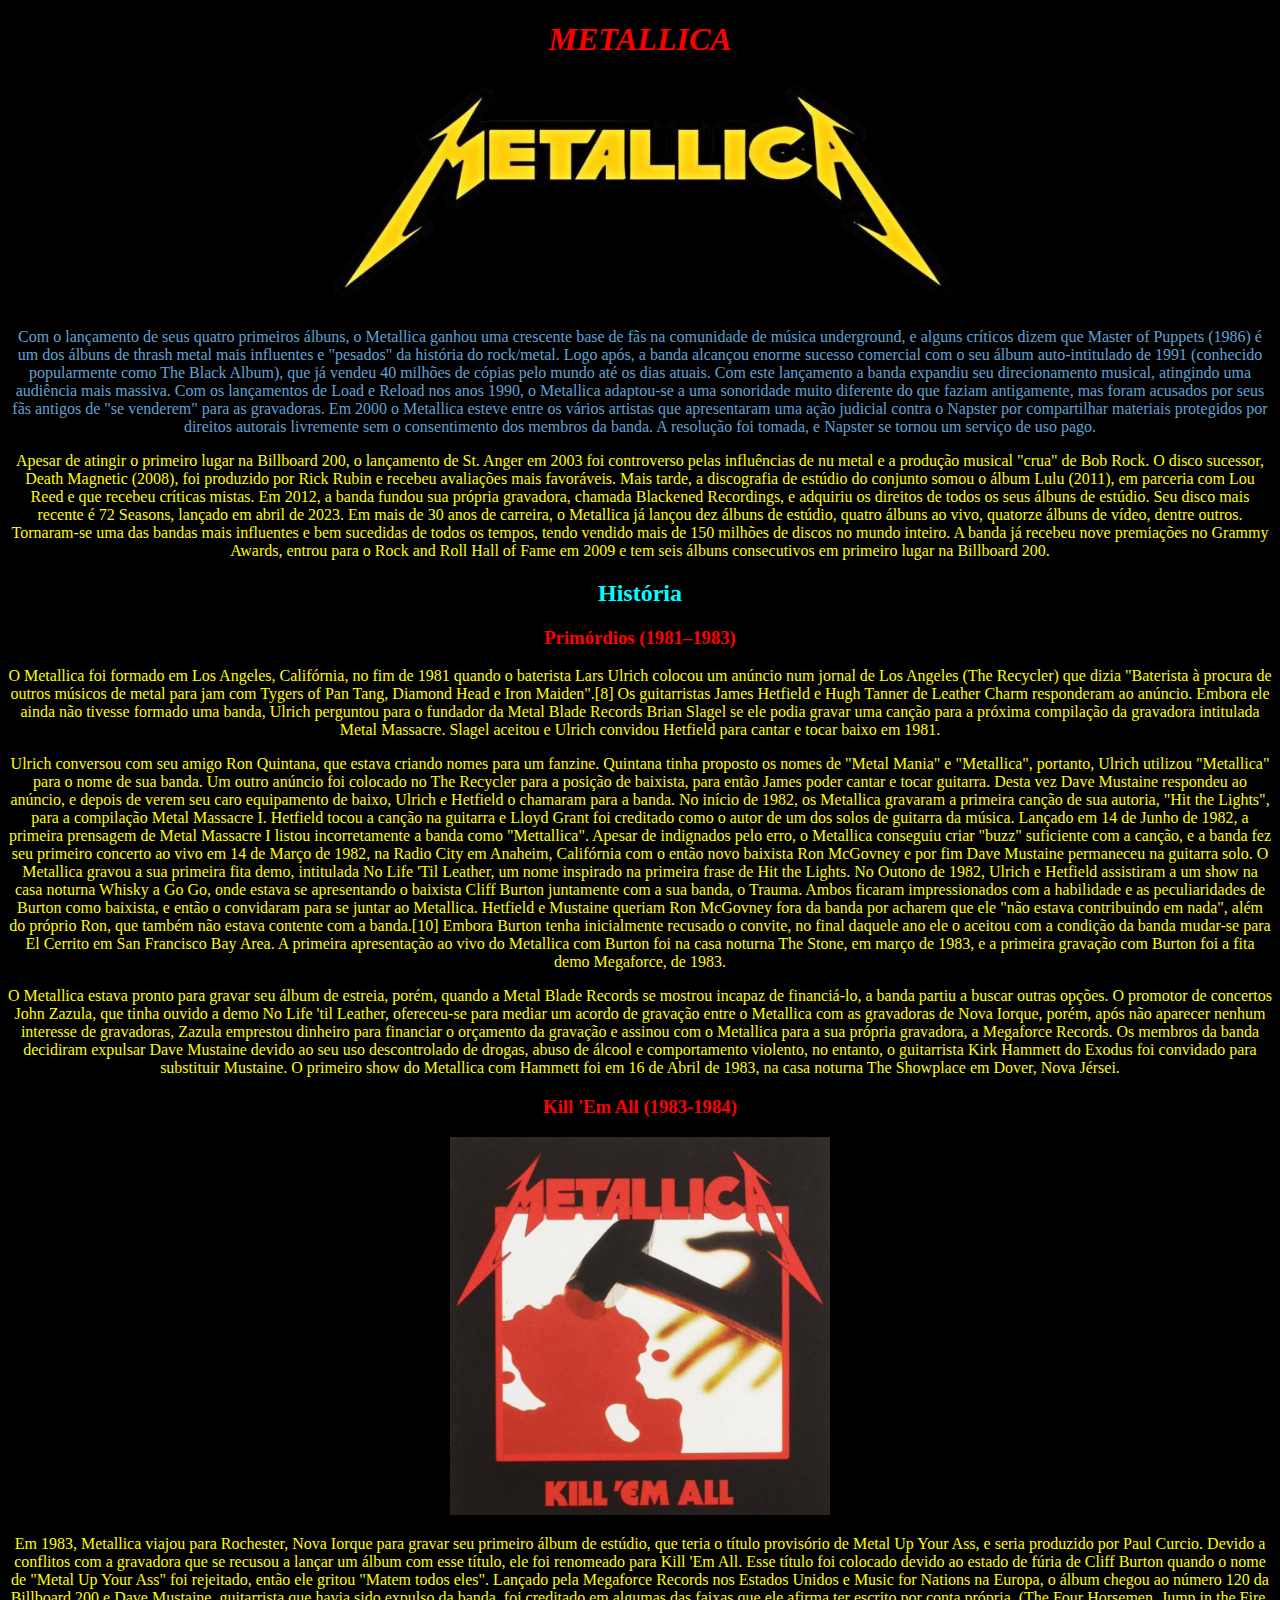
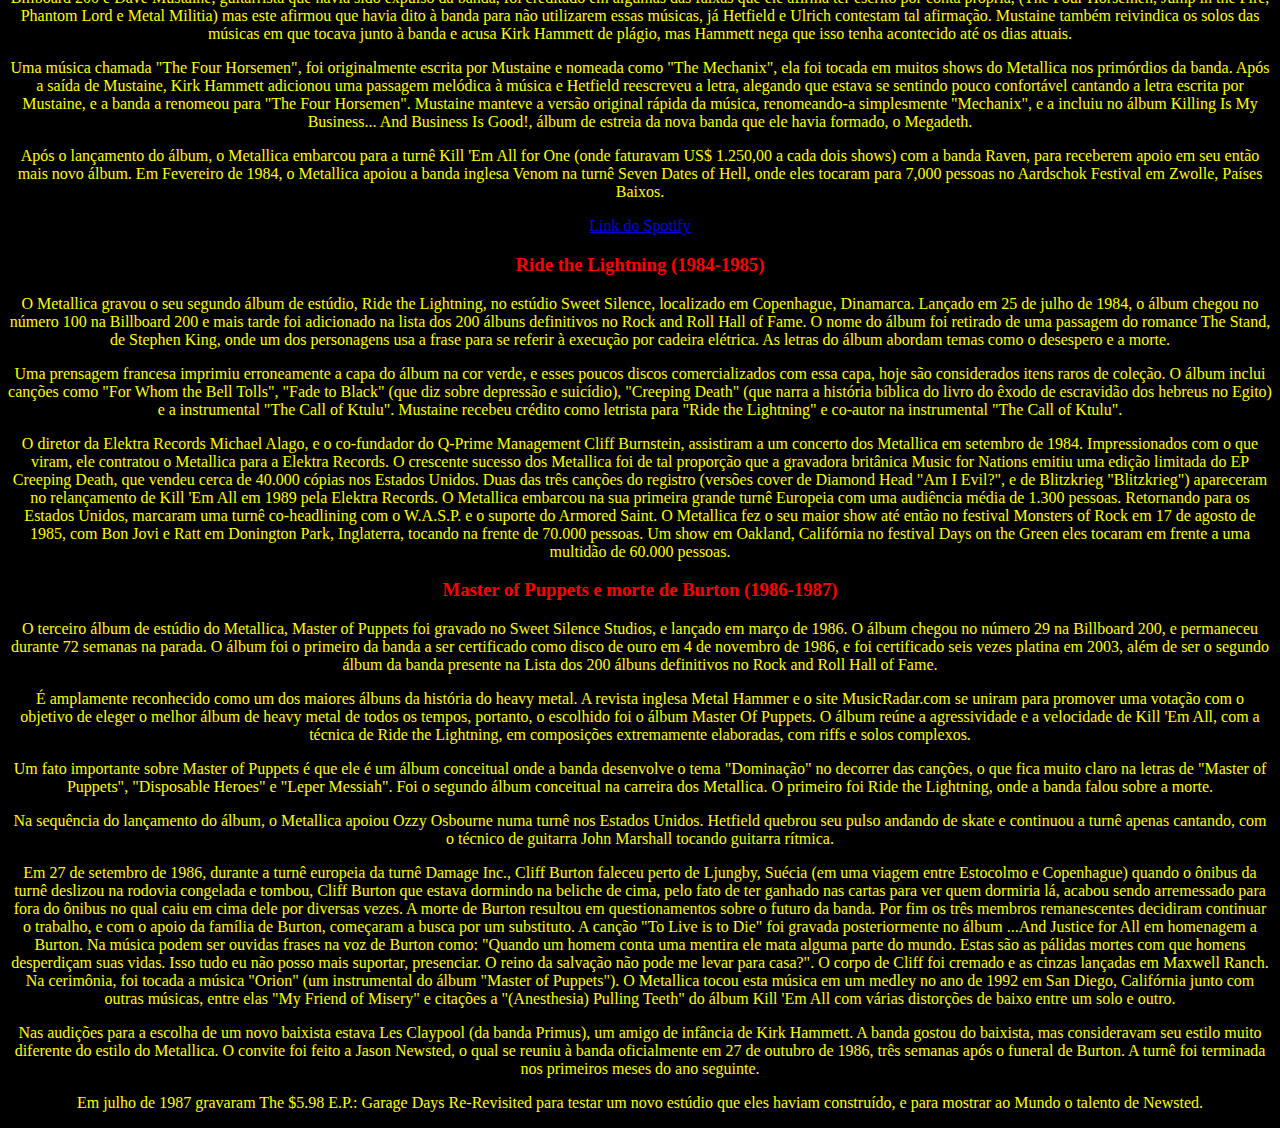
==== index.html @ a534d979 "." ====
<!DOCTYPE html>
<html lang="pt-br">
<head>
    <meta charset="UTF-8">
    <meta name="viewport" content="width=device-width, initial-scale=1.0">
    <title>Document</title>
    <link rel="stylesheet" href="style.css">
</head>
<body>
    <h1><strong>METALLICA</strong></h1>
    <img class="James" src="download.png">
    <p class="Kirk"> Com o lançamento de seus quatro primeiros álbuns, o Metallica ganhou uma crescente base de fãs na comunidade de música underground, e alguns críticos dizem que Master of Puppets (1986) é um dos álbuns de thrash metal mais influentes e "pesados" da história do rock/metal. Logo após, a banda alcançou enorme sucesso comercial com o seu álbum auto-intitulado de 1991 (conhecido popularmente como The Black Album), que já vendeu 40 milhões de cópias pelo mundo até os dias atuais. Com este lançamento a banda expandiu seu direcionamento musical, atingindo uma audiência mais massiva. Com os lançamentos de Load e Reload nos anos 1990, o Metallica adaptou-se a uma sonoridade muito diferente do que faziam antigamente, mas foram acusados por seus fãs antigos de "se venderem" para as gravadoras. Em 2000 o Metallica esteve entre os vários artistas que apresentaram uma ação judicial contra o Napster por compartilhar materiais protegidos por direitos autorais livremente sem o consentimento dos membros da banda. A resolução foi tomada, e Napster se tornou um serviço de uso pago.</p>
    <p> Apesar de atingir o primeiro lugar na Billboard 200, o lançamento de St. Anger em 2003 foi controverso pelas influências de nu metal e a produção musical "crua" de Bob Rock. O disco sucessor, Death Magnetic (2008), foi produzido por Rick Rubin e recebeu avaliações mais favoráveis. Mais tarde, a discografia de estúdio do conjunto somou o álbum Lulu (2011), em parceria com Lou Reed e que recebeu críticas mistas. Em 2012, a banda fundou sua própria gravadora, chamada Blackened Recordings, e adquiriu os direitos de todos os seus álbuns de estúdio. Seu disco mais recente é 72 Seasons, lançado em abril de 2023. Em mais de 30 anos de carreira, o Metallica já lançou dez álbuns de estúdio, quatro álbuns ao vivo, quatorze álbuns de vídeo, dentre outros. Tornaram-se uma das bandas mais influentes e bem sucedidas de todos os tempos, tendo vendido mais de 150 milhões de discos no mundo inteiro. A banda já recebeu nove premiações no Grammy Awards, entrou para o Rock and Roll Hall of Fame em 2009 e tem seis álbuns consecutivos em primeiro lugar na Billboard 200.</p>
    <h2>História</h2>
    <h3>Primórdios (1981–1983)</h3>
    <p> O Metallica foi formado em Los Angeles, Califórnia, no fim de 1981 quando o baterista Lars Ulrich colocou um anúncio num jornal de Los Angeles (The Recycler) que dizia "Baterista à procura de outros músicos de metal para jam com Tygers of Pan Tang, Diamond Head e Iron Maiden".[8] Os guitarristas James Hetfield e Hugh Tanner de Leather Charm responderam ao anúncio. Embora ele ainda não tivesse formado uma banda, Ulrich perguntou para o fundador da Metal Blade Records Brian Slagel se ele podia gravar uma canção para a próxima compilação da gravadora intitulada Metal Massacre. Slagel aceitou e Ulrich convidou Hetfield para cantar e tocar baixo em 1981.</p>
    <p> Ulrich conversou com seu amigo Ron Quintana, que estava criando nomes para um fanzine. Quintana tinha proposto os nomes de "Metal Mania" e "Metallica", portanto, Ulrich utilizou "Metallica" para o nome de sua banda. Um outro anúncio foi colocado no The Recycler para a posição de baixista, para então James poder cantar e tocar guitarra. Desta vez Dave Mustaine respondeu ao anúncio, e depois de verem seu caro equipamento de baixo, Ulrich e Hetfield o chamaram para a banda. No início de 1982, os Metallica gravaram a primeira canção de sua autoria, "Hit the Lights", para a compilação Metal Massacre I. Hetfield tocou a canção na guitarra e Lloyd Grant foi creditado como o autor de um dos solos de guitarra da música. Lançado em 14 de Junho de 1982, a primeira prensagem de Metal Massacre I listou incorretamente a banda como "Mettallica". Apesar de indignados pelo erro, o Metallica conseguiu criar "buzz" suficiente com a canção, e a banda fez seu primeiro concerto ao vivo em 14 de Março de 1982, na Radio City em Anaheim, Califórnia com o então novo baixista Ron McGovney e por fim Dave Mustaine permaneceu na guitarra solo. O Metallica gravou a sua primeira fita demo, intitulada No Life 'Til Leather, um nome inspirado na primeira frase de Hit the Lights. No Outono de 1982, Ulrich e Hetfield assistiram a um show na casa noturna Whisky a Go Go, onde estava se apresentando o baixista Cliff Burton juntamente com a sua banda, o Trauma. Ambos ficaram impressionados com a habilidade e as peculiaridades de Burton como baixista, e então o convidaram para se juntar ao Metallica. Hetfield e Mustaine queriam Ron McGovney fora da banda por acharem que ele "não estava contribuindo em nada", além do próprio Ron, que também não estava contente com a banda.[10] Embora Burton tenha inicialmente recusado o convite, no final daquele ano ele o aceitou com a condição da banda mudar-se para El Cerrito em San Francisco Bay Area. A primeira apresentação ao vivo do Metallica com Burton foi na casa noturna The Stone, em março de 1983, e a primeira gravação com Burton foi a fita demo Megaforce, de 1983.</p>
    <p> O Metallica estava pronto para gravar seu álbum de estreia, porém, quando a Metal Blade Records se mostrou incapaz de financiá-lo, a banda partiu a buscar outras opções. O promotor de concertos John Zazula, que tinha ouvido a demo No Life 'til Leather, ofereceu-se para mediar um acordo de gravação entre o Metallica com as gravadoras de Nova Iorque, porém, após não aparecer nenhum interesse de gravadoras, Zazula emprestou dinheiro para financiar o orçamento da gravação e assinou com o Metallica para a sua própria gravadora, a Megaforce Records. Os membros da banda decidiram expulsar Dave Mustaine devido ao seu uso descontrolado de drogas, abuso de álcool e comportamento violento, no entanto, o guitarrista Kirk Hammett do Exodus foi convidado para substituir Mustaine. O primeiro show do Metallica com Hammett foi em 16 de Abril de 1983, na casa noturna The Showplace em Dover, Nova Jérsei.</p>
    <h3>Kill 'Em All (1983-1984)</h3>
    <img class="Kill" src="KillEmAll.png">
    <p> Em 1983, Metallica viajou para Rochester, Nova Iorque para gravar seu primeiro álbum de estúdio, que teria o título provisório de Metal Up Your Ass, e seria produzido por Paul Curcio. Devido a conflitos com a gravadora que se recusou a lançar um álbum com esse título, ele foi renomeado para Kill 'Em All. Esse título foi colocado devido ao estado de fúria de Cliff Burton quando o nome de "Metal Up Your Ass" foi rejeitado, então ele gritou "Matem todos eles". Lançado pela Megaforce Records nos Estados Unidos e Music for Nations na Europa, o álbum chegou ao número 120 da Billboard 200 e Dave Mustaine, guitarrista que havia sido expulso da banda, foi creditado em algumas das faixas que ele afirma ter escrito por conta própria, (The Four Horsemen, Jump in the Fire, Phantom Lord e Metal Militia) mas este afirmou que havia dito à banda para não utilizarem essas músicas, já Hetfield e Ulrich contestam tal afirmação. Mustaine também reivindica os solos das músicas em que tocava junto à banda e acusa Kirk Hammett de plágio, mas Hammett nega que isso tenha acontecido até os dias atuais.</p>
    <p> Uma música chamada "The Four Horsemen", foi originalmente escrita por Mustaine e nomeada como "The Mechanix", ela foi tocada em muitos shows do Metallica nos primórdios da banda. Após a saída de Mustaine, Kirk Hammett adicionou uma passagem melódica à música e Hetfield reescreveu a letra, alegando que estava se sentindo pouco confortável cantando a letra escrita por Mustaine, e a banda a renomeou para "The Four Horsemen". Mustaine manteve a versão original rápida da música, renomeando-a simplesmente "Mechanix", e a incluiu no álbum Killing Is My Business... And Business Is Good!, álbum de estreia da nova banda que ele havia formado, o Megadeth.</p>
    <p> Após o lançamento do álbum, o Metallica embarcou para a turnê Kill 'Em All for One (onde faturavam US$ 1.250,00 a cada dois shows) com a banda Raven, para receberem apoio em seu então mais novo álbum. Em Fevereiro de 1984, o Metallica apoiou a banda inglesa Venom na turnê Seven Dates of Hell, onde eles tocaram para 7,000 pessoas no Aardschok Festival em Zwolle, Países Baixos.</p>
    <a href="https://open.spotify.com/intl-pt/album/1aGapZGHBovnmhwqVNI6JZ"> Link do Spotify</a>
    <h3>Ride the Lightning (1984-1985)</h3>
    <p> O Metallica gravou o seu segundo álbum de estúdio, Ride the Lightning, no estúdio Sweet Silence, localizado em Copenhague, Dinamarca. Lançado em 25 de julho de 1984, o álbum chegou no número 100 na Billboard 200 e mais tarde foi adicionado na lista dos 200 álbuns definitivos no Rock and Roll Hall of Fame. O nome do álbum foi retirado de uma passagem do romance The Stand, de Stephen King, onde um dos personagens usa a frase para se referir à execução por cadeira elétrica. As letras do álbum abordam temas como o desespero e a morte.</p>
    <p> Uma prensagem francesa imprimiu erroneamente a capa do álbum na cor verde, e esses poucos discos comercializados com essa capa, hoje são considerados itens raros de coleção. O álbum inclui canções como "For Whom the Bell Tolls", "Fade to Black" (que diz sobre depressão e suicídio), "Creeping Death" (que narra a história bíblica do livro do êxodo de escravidão dos hebreus no Egito) e a instrumental "The Call of Ktulu". Mustaine recebeu crédito como letrista para "Ride the Lightning" e co-autor na instrumental "The Call of Ktulu".</p>
    <p> O diretor da Elektra Records Michael Alago, e o co-fundador do Q-Prime Management Cliff Burnstein, assistiram a um concerto dos Metallica em setembro de 1984. Impressionados com o que viram, ele contratou o Metallica para a Elektra Records. O crescente sucesso dos Metallica foi de tal proporção que a gravadora britânica Music for Nations emitiu uma edição limitada do EP Creeping Death, que vendeu cerca de 40.000 cópias nos Estados Unidos. Duas das três canções do registro (versões cover de Diamond Head "Am I Evil?", e de Blitzkrieg "Blitzkrieg") apareceram no relançamento de Kill 'Em All em 1989 pela Elektra Records. O Metallica embarcou na sua primeira grande turnê Europeia com uma audiência média de 1.300 pessoas. Retornando para os Estados Unidos, marcaram uma turnê co-headlining com o W.A.S.P. e o suporte do Armored Saint. O Metallica fez o seu maior show até então no festival Monsters of Rock em 17 de agosto de 1985, com Bon Jovi e Ratt em Donington Park, Inglaterra, tocando na frente de 70.000 pessoas. Um show em Oakland, Califórnia no festival Days on the Green eles tocaram em frente a uma multidão de 60.000 pessoas.</p>
    <h3>Master of Puppets e morte de Burton (1986-1987)</h3>
    <p> O terceiro álbum de estúdio do Metallica, Master of Puppets foi gravado no Sweet Silence Studios, e lançado em março de 1986. O álbum chegou no número 29 na Billboard 200, e permaneceu durante 72 semanas na parada. O álbum foi o primeiro da banda a ser certificado como disco de ouro em 4 de novembro de 1986, e foi certificado seis vezes platina em 2003, além de ser o segundo álbum da banda presente na Lista dos 200 álbuns definitivos no Rock and Roll Hall of Fame.</p>
    <p> É amplamente reconhecido como um dos maiores álbuns da história do heavy metal. A revista inglesa Metal Hammer e o site MusicRadar.com se uniram para promover uma votação com o objetivo de eleger o melhor álbum de heavy metal de todos os tempos, portanto, o escolhido foi o álbum Master Of Puppets. O álbum reúne a agressividade e a velocidade de Kill 'Em All, com a técnica de Ride the Lightning, em composições extremamente elaboradas, com riffs e solos complexos.</p>
    <p> Um fato importante sobre Master of Puppets é que ele é um álbum conceitual onde a banda desenvolve o tema "Dominação" no decorrer das canções, o que fica muito claro na letras de "Master of Puppets", "Disposable Heroes" e "Leper Messiah". Foi o segundo álbum conceitual na carreira dos Metallica. O primeiro foi Ride the Lightning, onde a banda falou sobre a morte.</p>
    <p> Na sequência do lançamento do álbum, o Metallica apoiou Ozzy Osbourne numa turnê nos Estados Unidos. Hetfield quebrou seu pulso andando de skate e continuou a turnê apenas cantando, com o técnico de guitarra John Marshall tocando guitarra rítmica.</p>
    <p> Em 27 de setembro de 1986, durante a turnê europeia da turnê Damage Inc., Cliff Burton faleceu perto de Ljungby, Suécia (em uma viagem entre Estocolmo e Copenhague) quando o ônibus da turnê deslizou na rodovia congelada e tombou, Cliff Burton que estava dormindo na beliche de cima, pelo fato de ter ganhado nas cartas para ver quem dormiria lá, acabou sendo arremessado para fora do ônibus no qual caiu em cima dele por diversas vezes. A morte de Burton resultou em questionamentos sobre o futuro da banda. Por fim os três membros remanescentes decidiram continuar o trabalho, e com o apoio da família de Burton, começaram a busca por um substituto. A canção "To Live is to Die" foi gravada posteriormente no álbum ...And Justice for All em homenagem a Burton. Na música podem ser ouvidas frases na voz de Burton como: "Quando um homem conta uma mentira ele mata alguma parte do mundo. Estas são as pálidas mortes com que homens desperdiçam suas vidas. Isso tudo eu não posso mais suportar, presenciar. O reino da salvação não pode me levar para casa?". O corpo de Cliff foi cremado e as cinzas lançadas em Maxwell Ranch. Na cerimônia, foi tocada a música "Orion" (um instrumental do álbum "Master of Puppets"). O Metallica tocou esta música em um medley no ano de 1992 em San Diego, Califórnia junto com outras músicas, entre elas "My Friend of Misery" e citações a "(Anesthesia) Pulling Teeth" do álbum Kill 'Em All com várias distorções de baixo entre um solo e outro.</p>
    <p> Nas audições para a escolha de um novo baixista estava Les Claypool (da banda Primus), um amigo de infância de Kirk Hammett. A banda gostou do baixista, mas consideravam seu estilo muito diferente do estilo do Metallica. O convite foi feito a Jason Newsted, o qual se reuniu à banda oficialmente em 27 de outubro de 1986, três semanas após o funeral de Burton. A turnê foi terminada nos primeiros meses do ano seguinte.</p>
    <p> Em julho de 1987 gravaram The $5.98 E.P.: Garage Days Re-Revisited para testar um novo estúdio que eles haviam construído, e para mostrar ao Mundo o talento de Newsted.</p>
    </body>
---- style.css ----
body {
    background-color: rgb(0, 0, 0);
    text-align: center;
}

p {
    color:rgb(255, 251, 8)
}

h1 {
    color:red;
    font-style: italic;
}
.James {
    width: 50%;
}
.Kirk {
    color:rgb(97, 162, 211)
}
h3 {
    color:red;
}
h2 {
    color:aqua
}
.Kill {
    width: 30%;
    text-align: center;
}
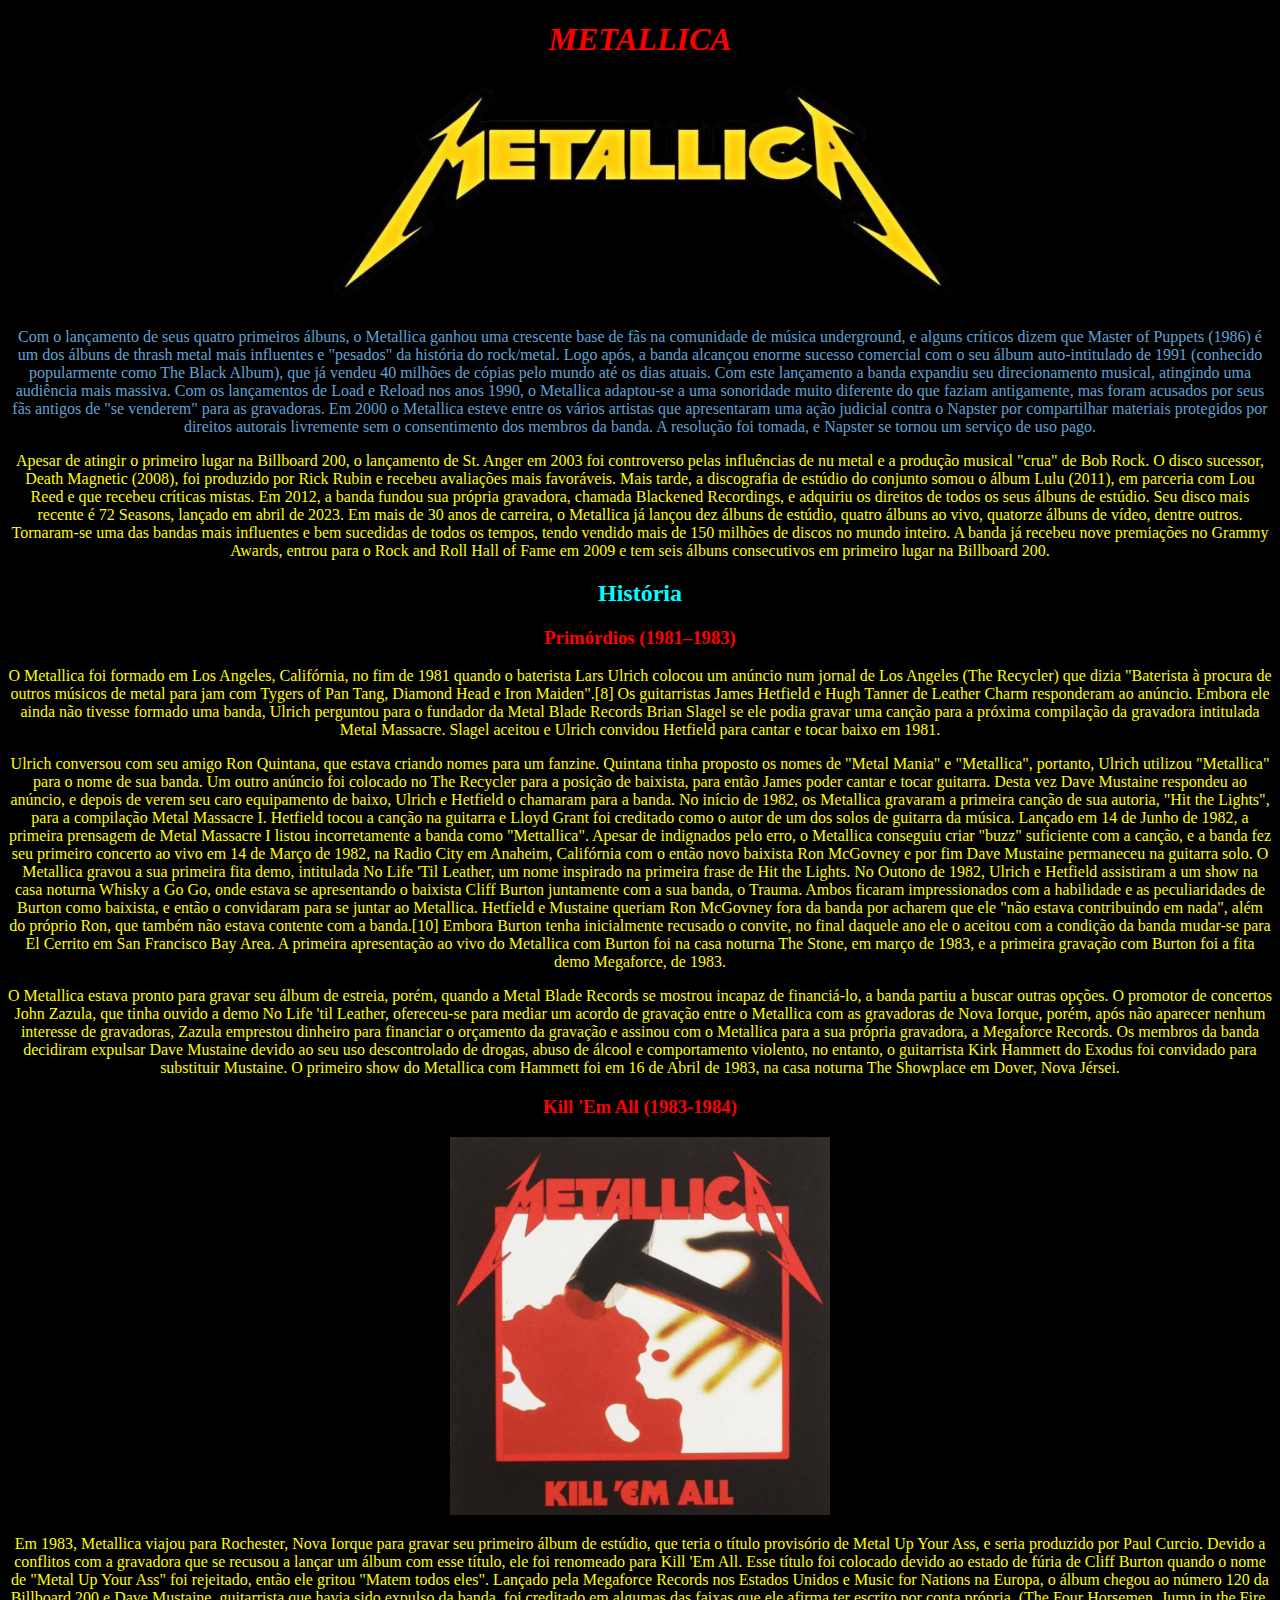
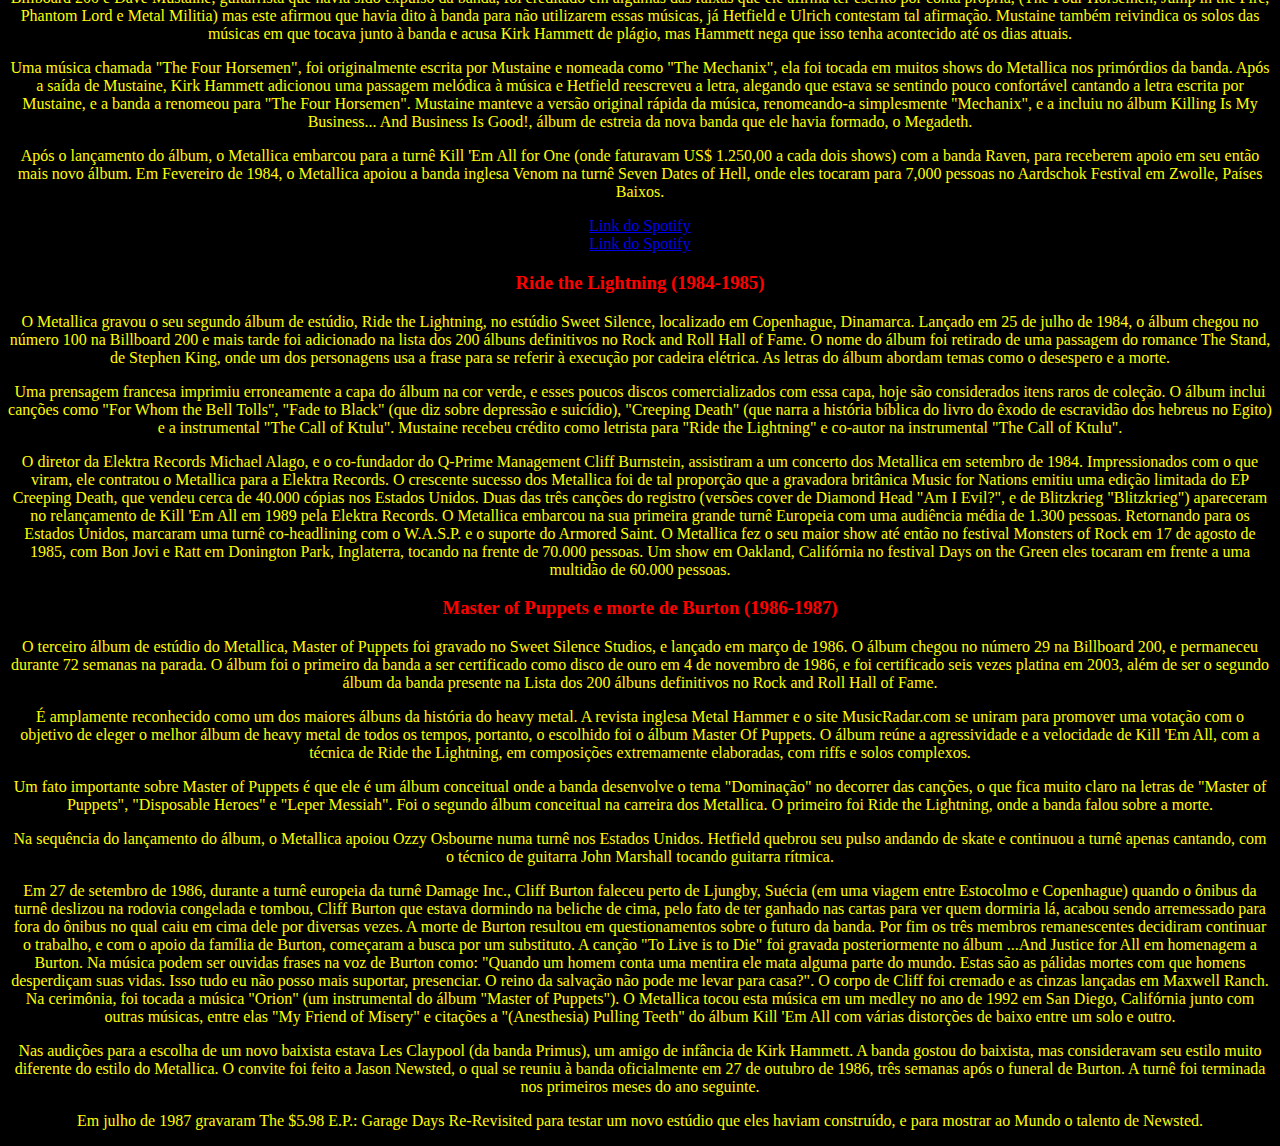
==== commit 9d28f5d6: "." ====
--- a/index.html
+++ b/index.html
@@ -21,6 +21,9 @@
     <p> Em 1983, Metallica viajou para Rochester, Nova Iorque para gravar seu primeiro álbum de estúdio, que teria o título provisório de Metal Up Your Ass, e seria produzido por Paul Curcio. Devido a conflitos com a gravadora que se recusou a lançar um álbum com esse título, ele foi renomeado para Kill 'Em All. Esse título foi colocado devido ao estado de fúria de Cliff Burton quando o nome de "Metal Up Your Ass" foi rejeitado, então ele gritou "Matem todos eles". Lançado pela Megaforce Records nos Estados Unidos e Music for Nations na Europa, o álbum chegou ao número 120 da Billboard 200 e Dave Mustaine, guitarrista que havia sido expulso da banda, foi creditado em algumas das faixas que ele afirma ter escrito por conta própria, (The Four Horsemen, Jump in the Fire, Phantom Lord e Metal Militia) mas este afirmou que havia dito à banda para não utilizarem essas músicas, já Hetfield e Ulrich contestam tal afirmação. Mustaine também reivindica os solos das músicas em que tocava junto à banda e acusa Kirk Hammett de plágio, mas Hammett nega que isso tenha acontecido até os dias atuais.</p>
     <p> Uma música chamada "The Four Horsemen", foi originalmente escrita por Mustaine e nomeada como "The Mechanix", ela foi tocada em muitos shows do Metallica nos primórdios da banda. Após a saída de Mustaine, Kirk Hammett adicionou uma passagem melódica à música e Hetfield reescreveu a letra, alegando que estava se sentindo pouco confortável cantando a letra escrita por Mustaine, e a banda a renomeou para "The Four Horsemen". Mustaine manteve a versão original rápida da música, renomeando-a simplesmente "Mechanix", e a incluiu no álbum Killing Is My Business... And Business Is Good!, álbum de estreia da nova banda que ele havia formado, o Megadeth.</p>
     <p> Após o lançamento do álbum, o Metallica embarcou para a turnê Kill 'Em All for One (onde faturavam US$ 1.250,00 a cada dois shows) com a banda Raven, para receberem apoio em seu então mais novo álbum. Em Fevereiro de 1984, o Metallica apoiou a banda inglesa Venom na turnê Seven Dates of Hell, onde eles tocaram para 7,000 pessoas no Aardschok Festival em Zwolle, Países Baixos.</p>
+    <header>
+        <a href="https://open.spotify.com/intl-pt/album/1aGapZGHBovnmhwqVNI6JZ"> Link do Spotify</a>
+    </header>
     <a href="https://open.spotify.com/intl-pt/album/1aGapZGHBovnmhwqVNI6JZ"> Link do Spotify</a>
     <h3>Ride the Lightning (1984-1985)</h3>
     <p> O Metallica gravou o seu segundo álbum de estúdio, Ride the Lightning, no estúdio Sweet Silence, localizado em Copenhague, Dinamarca. Lançado em 25 de julho de 1984, o álbum chegou no número 100 na Billboard 200 e mais tarde foi adicionado na lista dos 200 álbuns definitivos no Rock and Roll Hall of Fame. O nome do álbum foi retirado de uma passagem do romance The Stand, de Stephen King, onde um dos personagens usa a frase para se referir à execução por cadeira elétrica. As letras do álbum abordam temas como o desespero e a morte.</p>
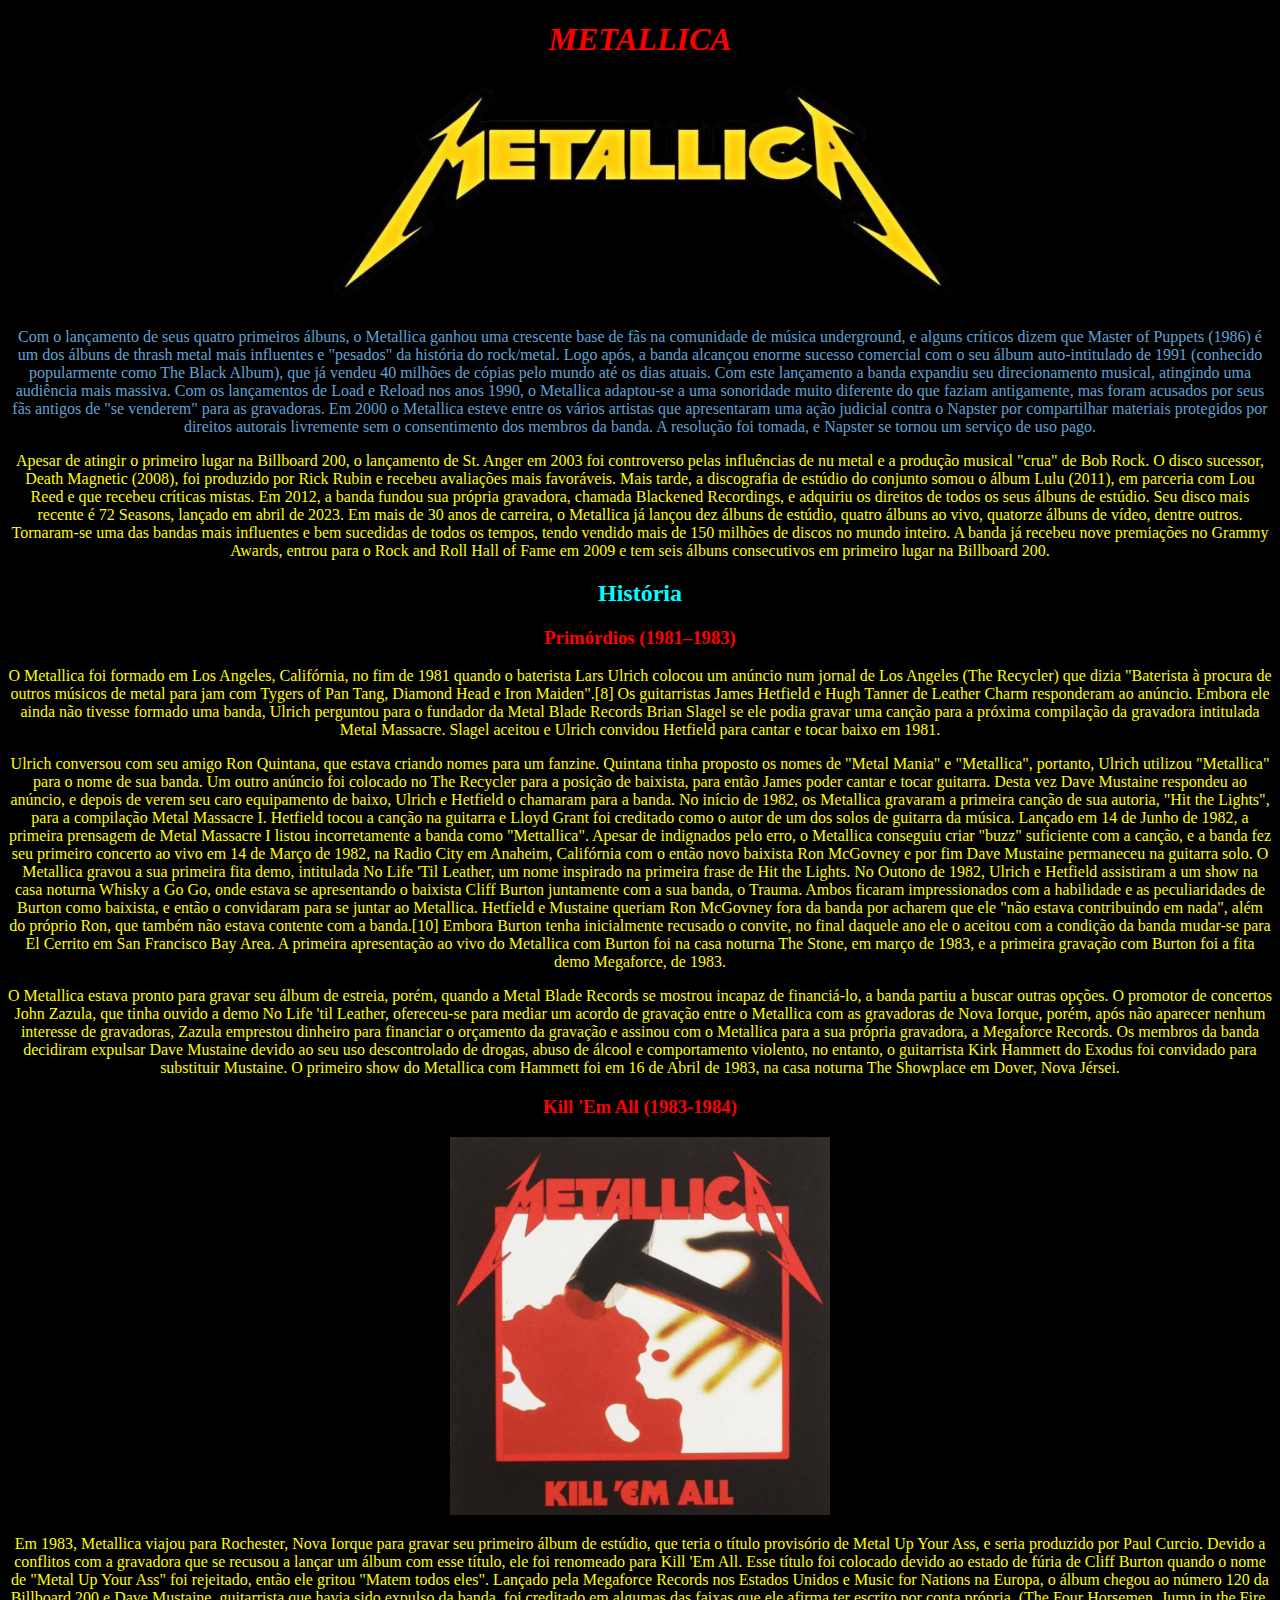
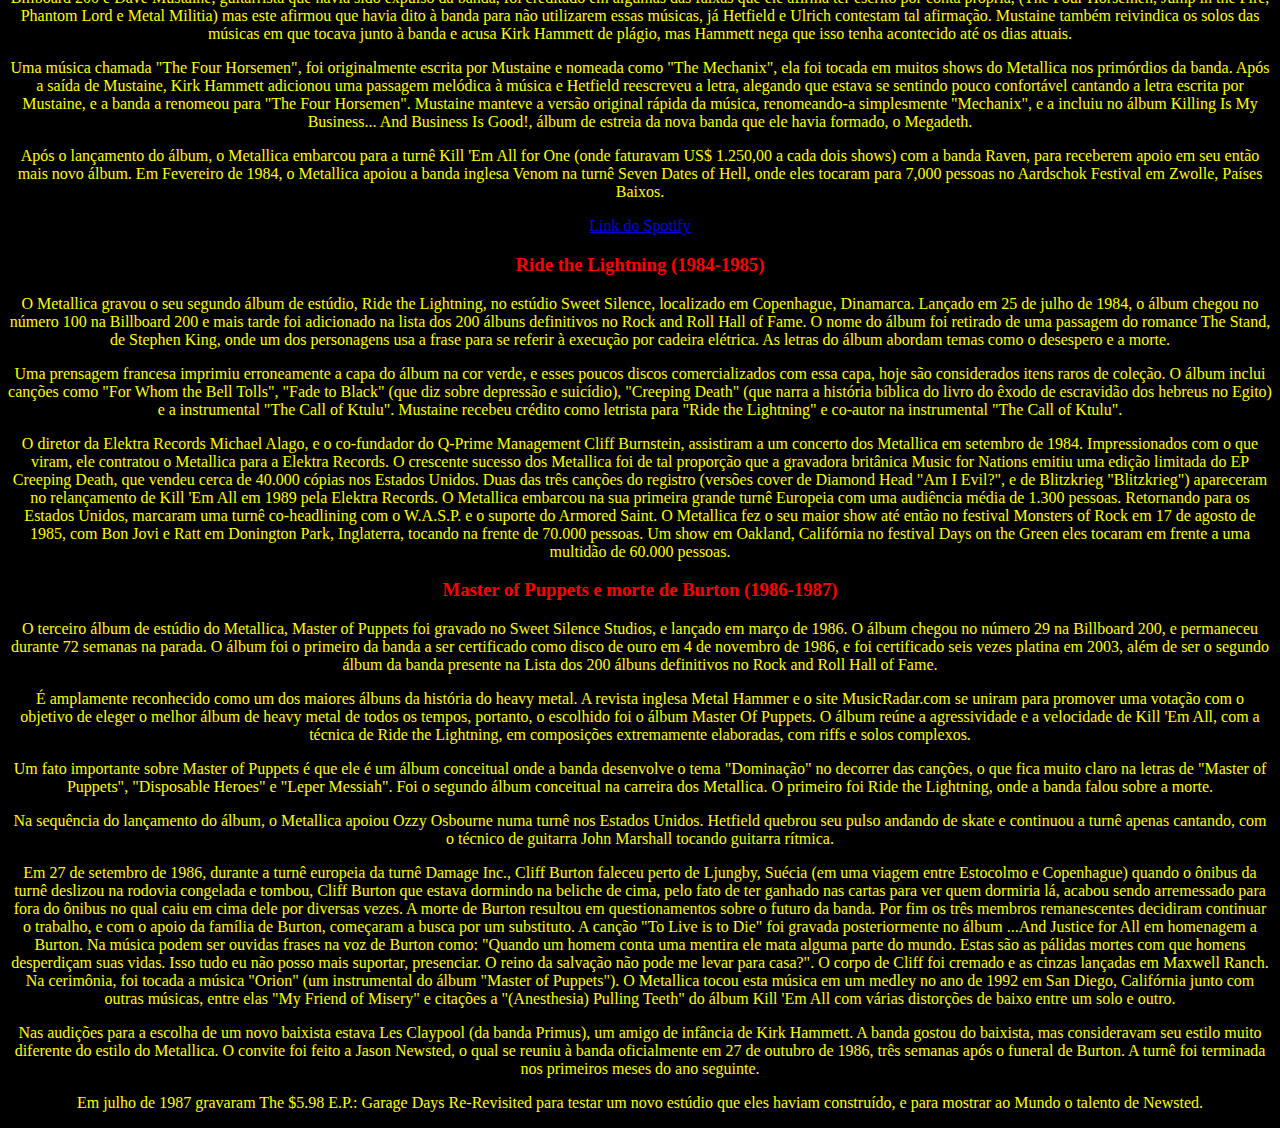
==== commit a1fb8d23: "." ====
--- a/index.html
+++ b/index.html
@@ -24,7 +24,6 @@
     <header>
         <a href="https://open.spotify.com/intl-pt/album/1aGapZGHBovnmhwqVNI6JZ"> Link do Spotify</a>
     </header>
-    <a href="https://open.spotify.com/intl-pt/album/1aGapZGHBovnmhwqVNI6JZ"> Link do Spotify</a>
     <h3>Ride the Lightning (1984-1985)</h3>
     <p> O Metallica gravou o seu segundo álbum de estúdio, Ride the Lightning, no estúdio Sweet Silence, localizado em Copenhague, Dinamarca. Lançado em 25 de julho de 1984, o álbum chegou no número 100 na Billboard 200 e mais tarde foi adicionado na lista dos 200 álbuns definitivos no Rock and Roll Hall of Fame. O nome do álbum foi retirado de uma passagem do romance The Stand, de Stephen King, onde um dos personagens usa a frase para se referir à execução por cadeira elétrica. As letras do álbum abordam temas como o desespero e a morte.</p>
     <p> Uma prensagem francesa imprimiu erroneamente a capa do álbum na cor verde, e esses poucos discos comercializados com essa capa, hoje são considerados itens raros de coleção. O álbum inclui canções como "For Whom the Bell Tolls", "Fade to Black" (que diz sobre depressão e suicídio), "Creeping Death" (que narra a história bíblica do livro do êxodo de escravidão dos hebreus no Egito) e a instrumental "The Call of Ktulu". Mustaine recebeu crédito como letrista para "Ride the Lightning" e co-autor na instrumental "The Call of Ktulu".</p>
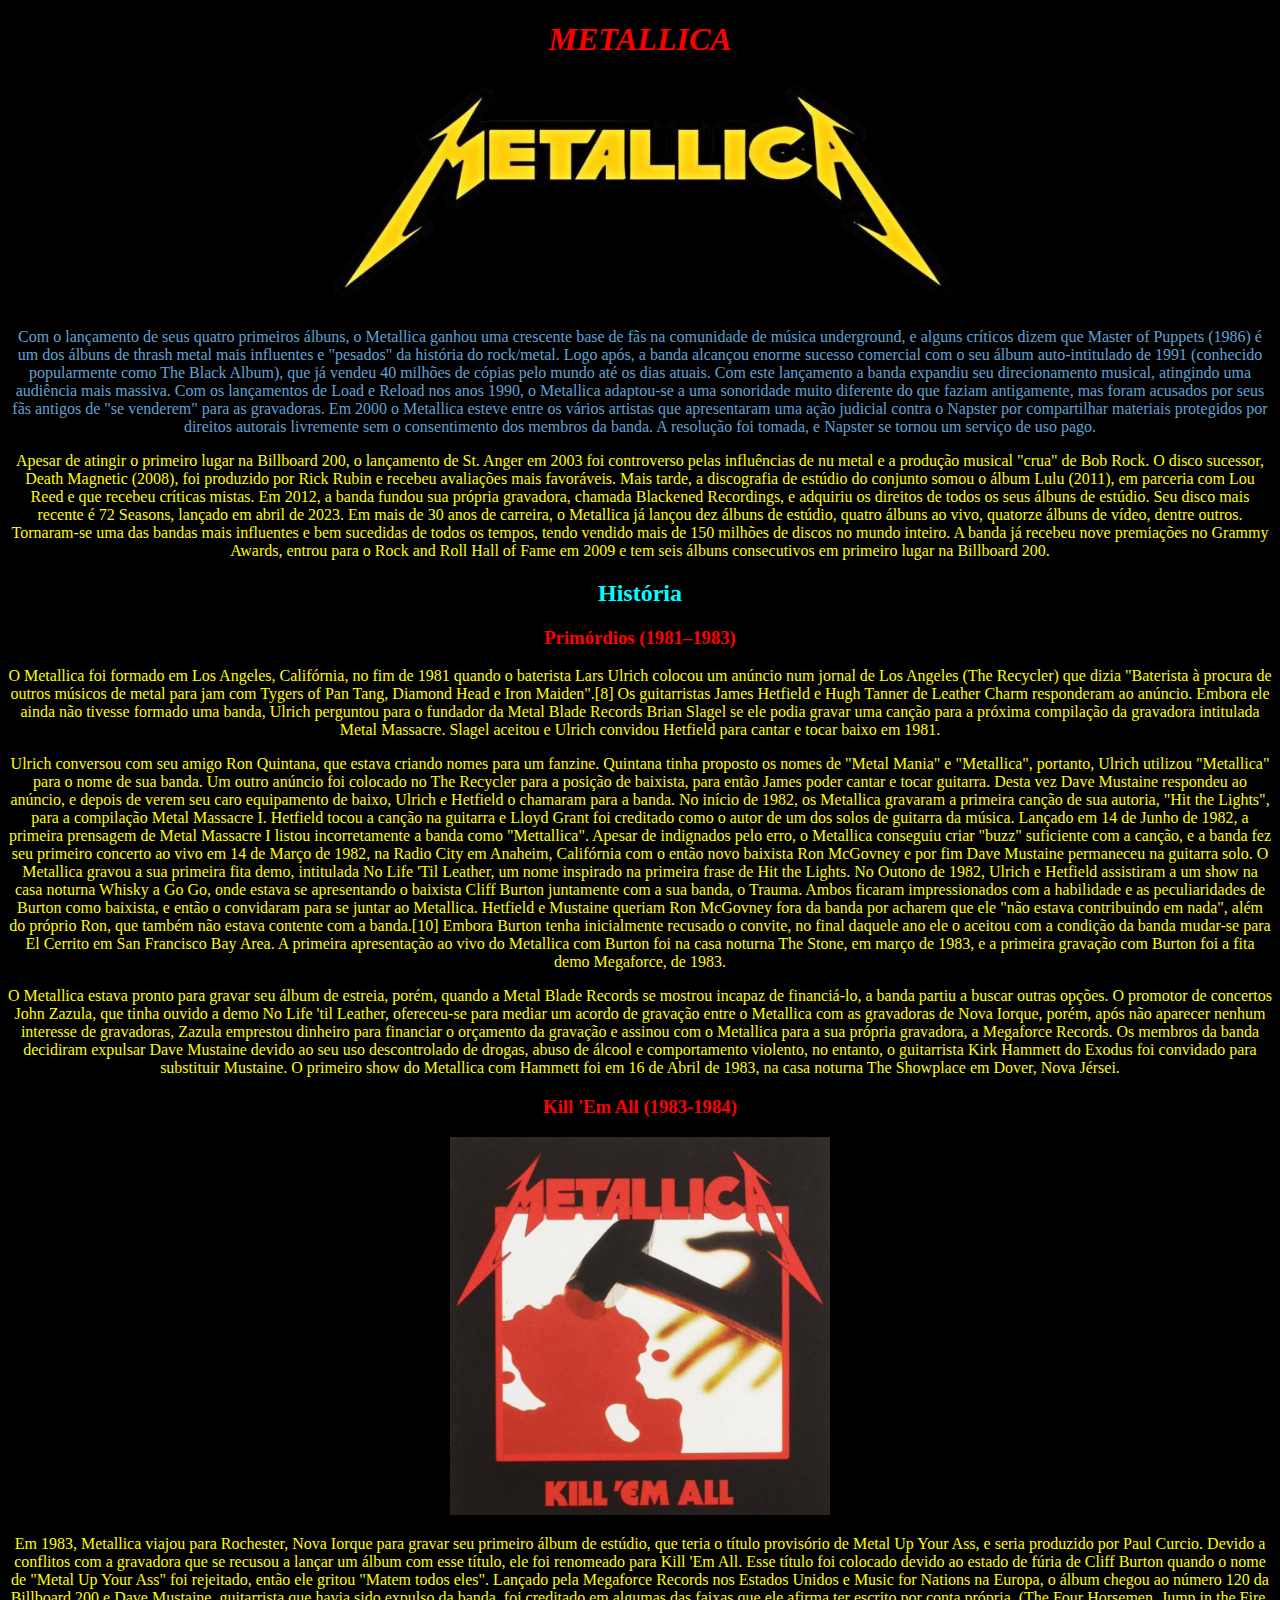
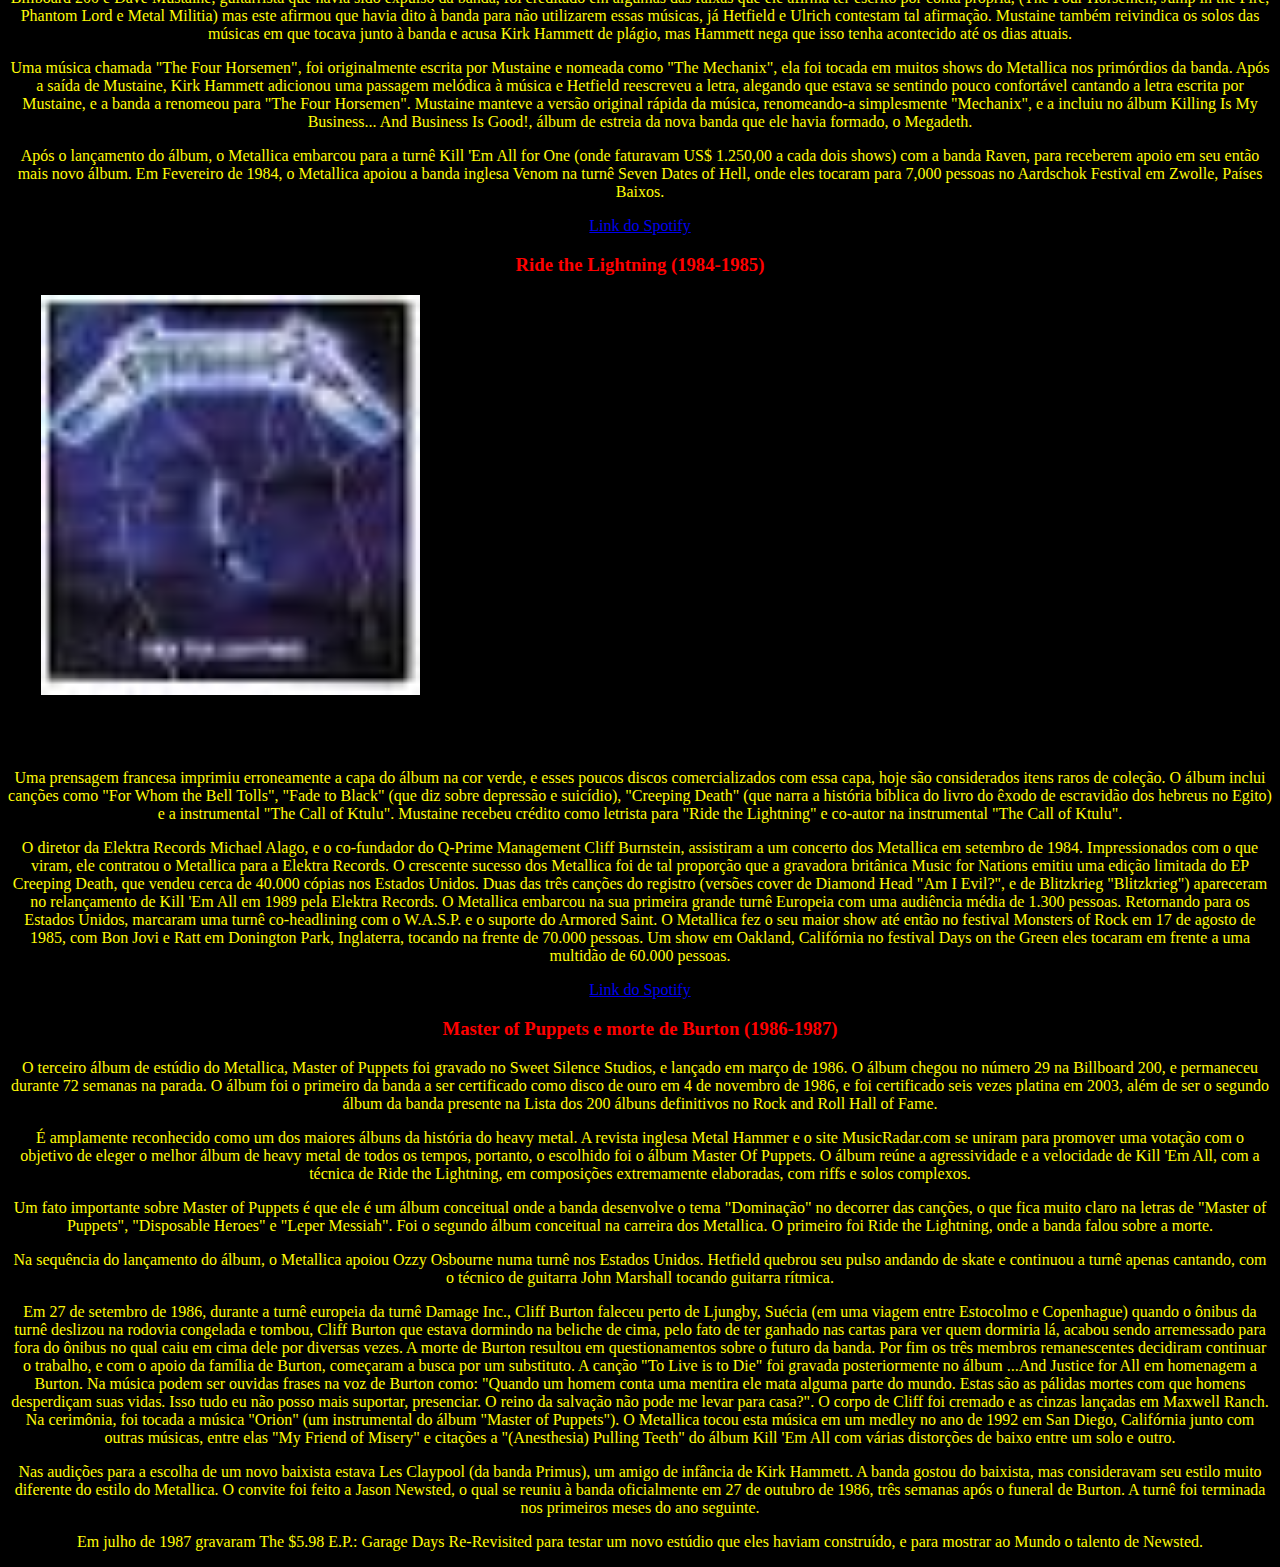
==== commit 6212647d: "." ====
--- a/index.html
+++ b/index.html
@@ -25,9 +25,13 @@
         <a href="https://open.spotify.com/intl-pt/album/1aGapZGHBovnmhwqVNI6JZ"> Link do Spotify</a>
     </header>
     <h3>Ride the Lightning (1984-1985)</h3>
+    <img class="Ride" src="RideTheLightning.png"
     <p> O Metallica gravou o seu segundo álbum de estúdio, Ride the Lightning, no estúdio Sweet Silence, localizado em Copenhague, Dinamarca. Lançado em 25 de julho de 1984, o álbum chegou no número 100 na Billboard 200 e mais tarde foi adicionado na lista dos 200 álbuns definitivos no Rock and Roll Hall of Fame. O nome do álbum foi retirado de uma passagem do romance The Stand, de Stephen King, onde um dos personagens usa a frase para se referir à execução por cadeira elétrica. As letras do álbum abordam temas como o desespero e a morte.</p>
     <p> Uma prensagem francesa imprimiu erroneamente a capa do álbum na cor verde, e esses poucos discos comercializados com essa capa, hoje são considerados itens raros de coleção. O álbum inclui canções como "For Whom the Bell Tolls", "Fade to Black" (que diz sobre depressão e suicídio), "Creeping Death" (que narra a história bíblica do livro do êxodo de escravidão dos hebreus no Egito) e a instrumental "The Call of Ktulu". Mustaine recebeu crédito como letrista para "Ride the Lightning" e co-autor na instrumental "The Call of Ktulu".</p>
     <p> O diretor da Elektra Records Michael Alago, e o co-fundador do Q-Prime Management Cliff Burnstein, assistiram a um concerto dos Metallica em setembro de 1984. Impressionados com o que viram, ele contratou o Metallica para a Elektra Records. O crescente sucesso dos Metallica foi de tal proporção que a gravadora britânica Music for Nations emitiu uma edição limitada do EP Creeping Death, que vendeu cerca de 40.000 cópias nos Estados Unidos. Duas das três canções do registro (versões cover de Diamond Head "Am I Evil?", e de Blitzkrieg "Blitzkrieg") apareceram no relançamento de Kill 'Em All em 1989 pela Elektra Records. O Metallica embarcou na sua primeira grande turnê Europeia com uma audiência média de 1.300 pessoas. Retornando para os Estados Unidos, marcaram uma turnê co-headlining com o W.A.S.P. e o suporte do Armored Saint. O Metallica fez o seu maior show até então no festival Monsters of Rock em 17 de agosto de 1985, com Bon Jovi e Ratt em Donington Park, Inglaterra, tocando na frente de 70.000 pessoas. Um show em Oakland, Califórnia no festival Days on the Green eles tocaram em frente a uma multidão de 60.000 pessoas.</p>
+    <header>
+        <a href="https://open.spotify.com/intl-pt/album/4K5E5mWQbECn9aThu6Xnkx?autoplay=true"> Link do Spotify</a>
+    </header>
     <h3>Master of Puppets e morte de Burton (1986-1987)</h3>
     <p> O terceiro álbum de estúdio do Metallica, Master of Puppets foi gravado no Sweet Silence Studios, e lançado em março de 1986. O álbum chegou no número 29 na Billboard 200, e permaneceu durante 72 semanas na parada. O álbum foi o primeiro da banda a ser certificado como disco de ouro em 4 de novembro de 1986, e foi certificado seis vezes platina em 2003, além de ser o segundo álbum da banda presente na Lista dos 200 álbuns definitivos no Rock and Roll Hall of Fame.</p>
     <p> É amplamente reconhecido como um dos maiores álbuns da história do heavy metal. A revista inglesa Metal Hammer e o site MusicRadar.com se uniram para promover uma votação com o objetivo de eleger o melhor álbum de heavy metal de todos os tempos, portanto, o escolhido foi o álbum Master Of Puppets. O álbum reúne a agressividade e a velocidade de Kill 'Em All, com a técnica de Ride the Lightning, em composições extremamente elaboradas, com riffs e solos complexos.</p>
--- a/style.css
+++ b/style.css
@@ -26,4 +26,8 @@
 .Kill {
     width: 30%;
     text-align: center;
+}
+.Ride {
+    width: 30%;
+    text-align: center;
 }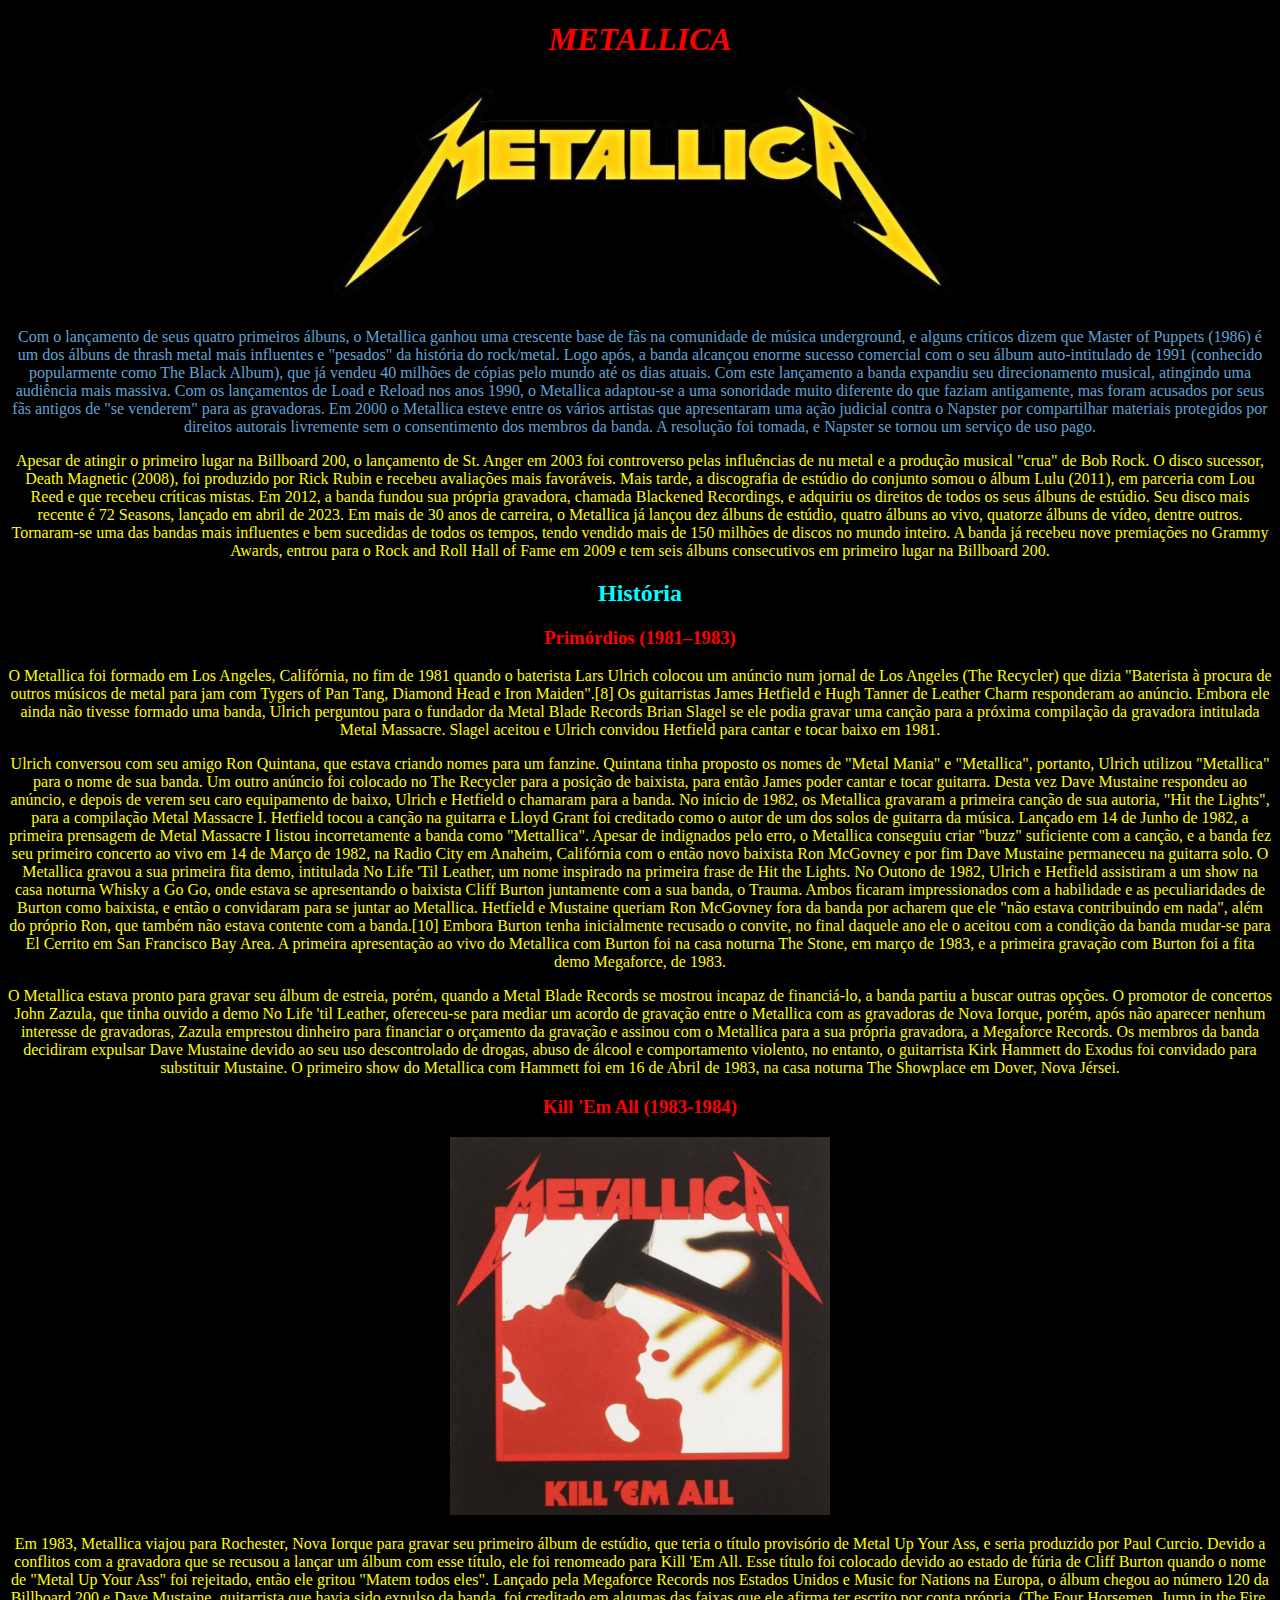
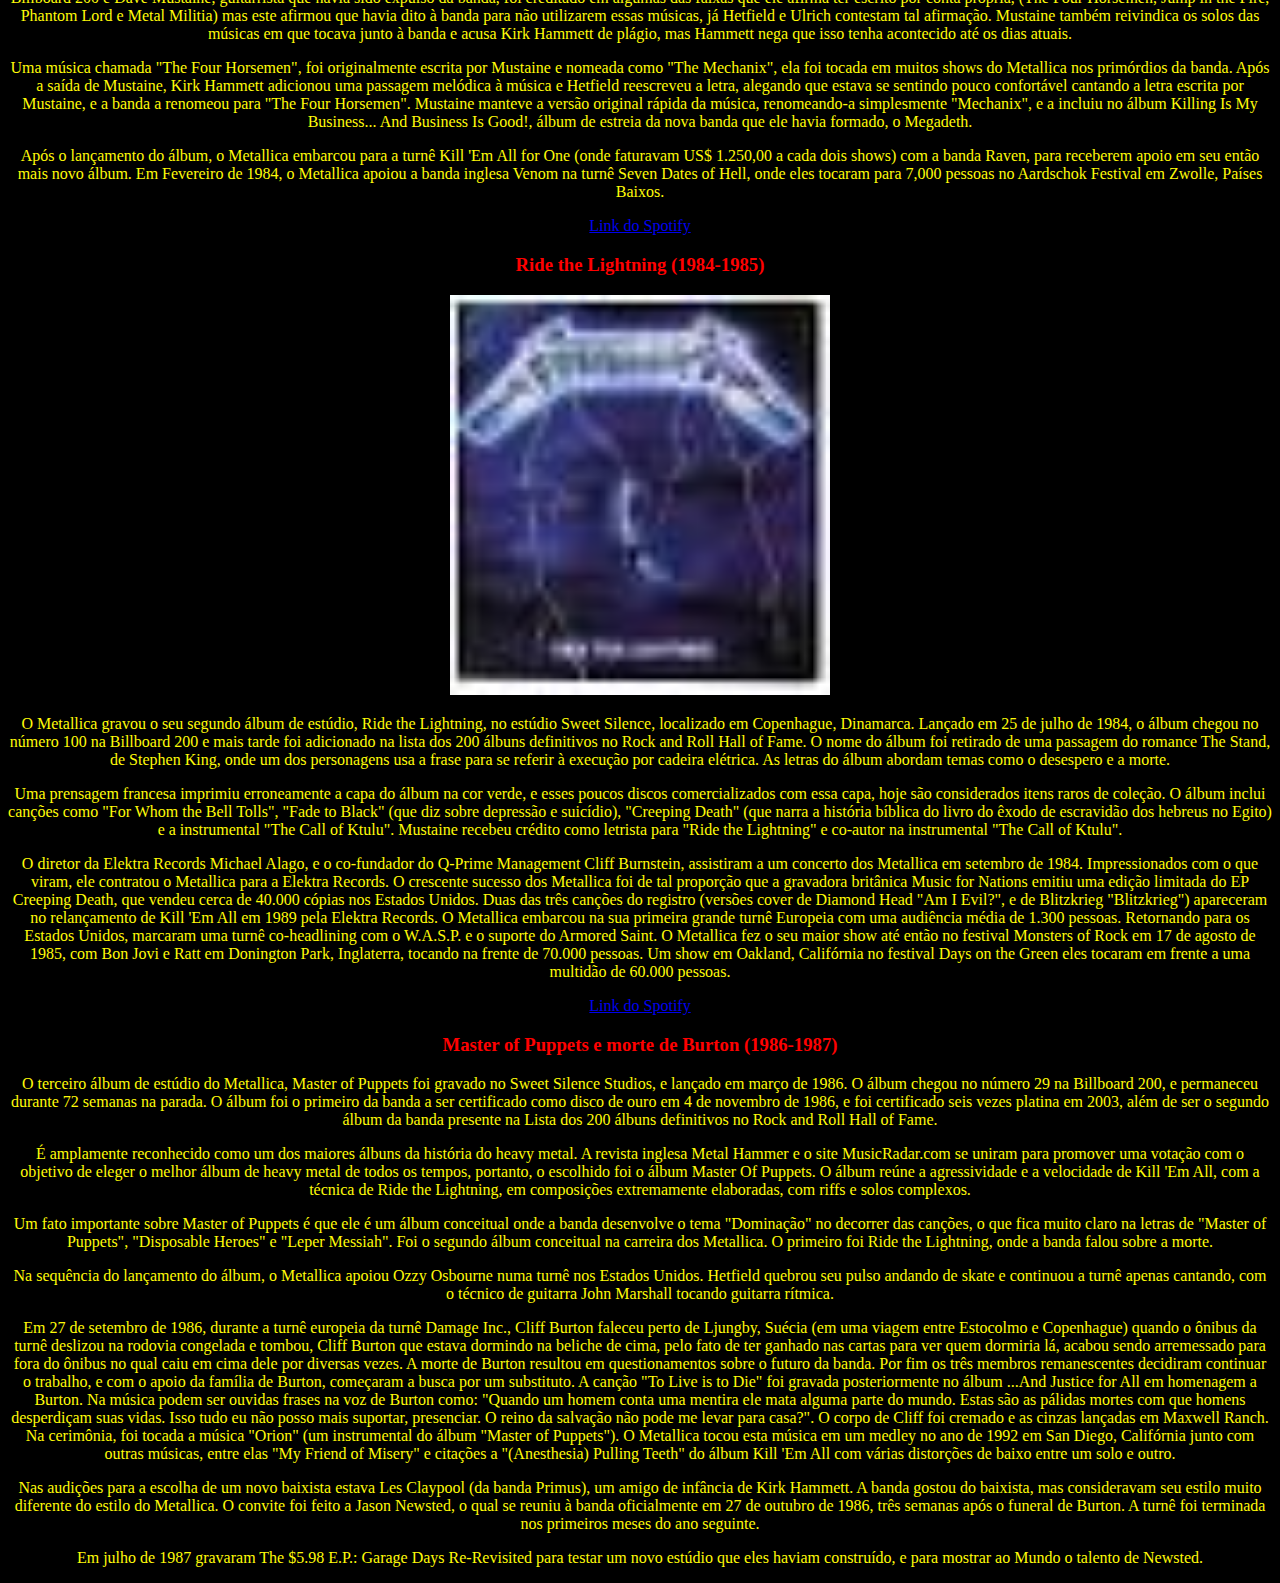
==== commit 9518f9d8: "." ====
--- a/index.html
+++ b/index.html
@@ -25,7 +25,7 @@
         <a href="https://open.spotify.com/intl-pt/album/1aGapZGHBovnmhwqVNI6JZ"> Link do Spotify</a>
     </header>
     <h3>Ride the Lightning (1984-1985)</h3>
-    <img class="Ride" src="RideTheLightning.png"
+    <img class="Ride" src="RideTheLightning.png">
     <p> O Metallica gravou o seu segundo álbum de estúdio, Ride the Lightning, no estúdio Sweet Silence, localizado em Copenhague, Dinamarca. Lançado em 25 de julho de 1984, o álbum chegou no número 100 na Billboard 200 e mais tarde foi adicionado na lista dos 200 álbuns definitivos no Rock and Roll Hall of Fame. O nome do álbum foi retirado de uma passagem do romance The Stand, de Stephen King, onde um dos personagens usa a frase para se referir à execução por cadeira elétrica. As letras do álbum abordam temas como o desespero e a morte.</p>
     <p> Uma prensagem francesa imprimiu erroneamente a capa do álbum na cor verde, e esses poucos discos comercializados com essa capa, hoje são considerados itens raros de coleção. O álbum inclui canções como "For Whom the Bell Tolls", "Fade to Black" (que diz sobre depressão e suicídio), "Creeping Death" (que narra a história bíblica do livro do êxodo de escravidão dos hebreus no Egito) e a instrumental "The Call of Ktulu". Mustaine recebeu crédito como letrista para "Ride the Lightning" e co-autor na instrumental "The Call of Ktulu".</p>
     <p> O diretor da Elektra Records Michael Alago, e o co-fundador do Q-Prime Management Cliff Burnstein, assistiram a um concerto dos Metallica em setembro de 1984. Impressionados com o que viram, ele contratou o Metallica para a Elektra Records. O crescente sucesso dos Metallica foi de tal proporção que a gravadora britânica Music for Nations emitiu uma edição limitada do EP Creeping Death, que vendeu cerca de 40.000 cópias nos Estados Unidos. Duas das três canções do registro (versões cover de Diamond Head "Am I Evil?", e de Blitzkrieg "Blitzkrieg") apareceram no relançamento de Kill 'Em All em 1989 pela Elektra Records. O Metallica embarcou na sua primeira grande turnê Europeia com uma audiência média de 1.300 pessoas. Retornando para os Estados Unidos, marcaram uma turnê co-headlining com o W.A.S.P. e o suporte do Armored Saint. O Metallica fez o seu maior show até então no festival Monsters of Rock em 17 de agosto de 1985, com Bon Jovi e Ratt em Donington Park, Inglaterra, tocando na frente de 70.000 pessoas. Um show em Oakland, Califórnia no festival Days on the Green eles tocaram em frente a uma multidão de 60.000 pessoas.</p>
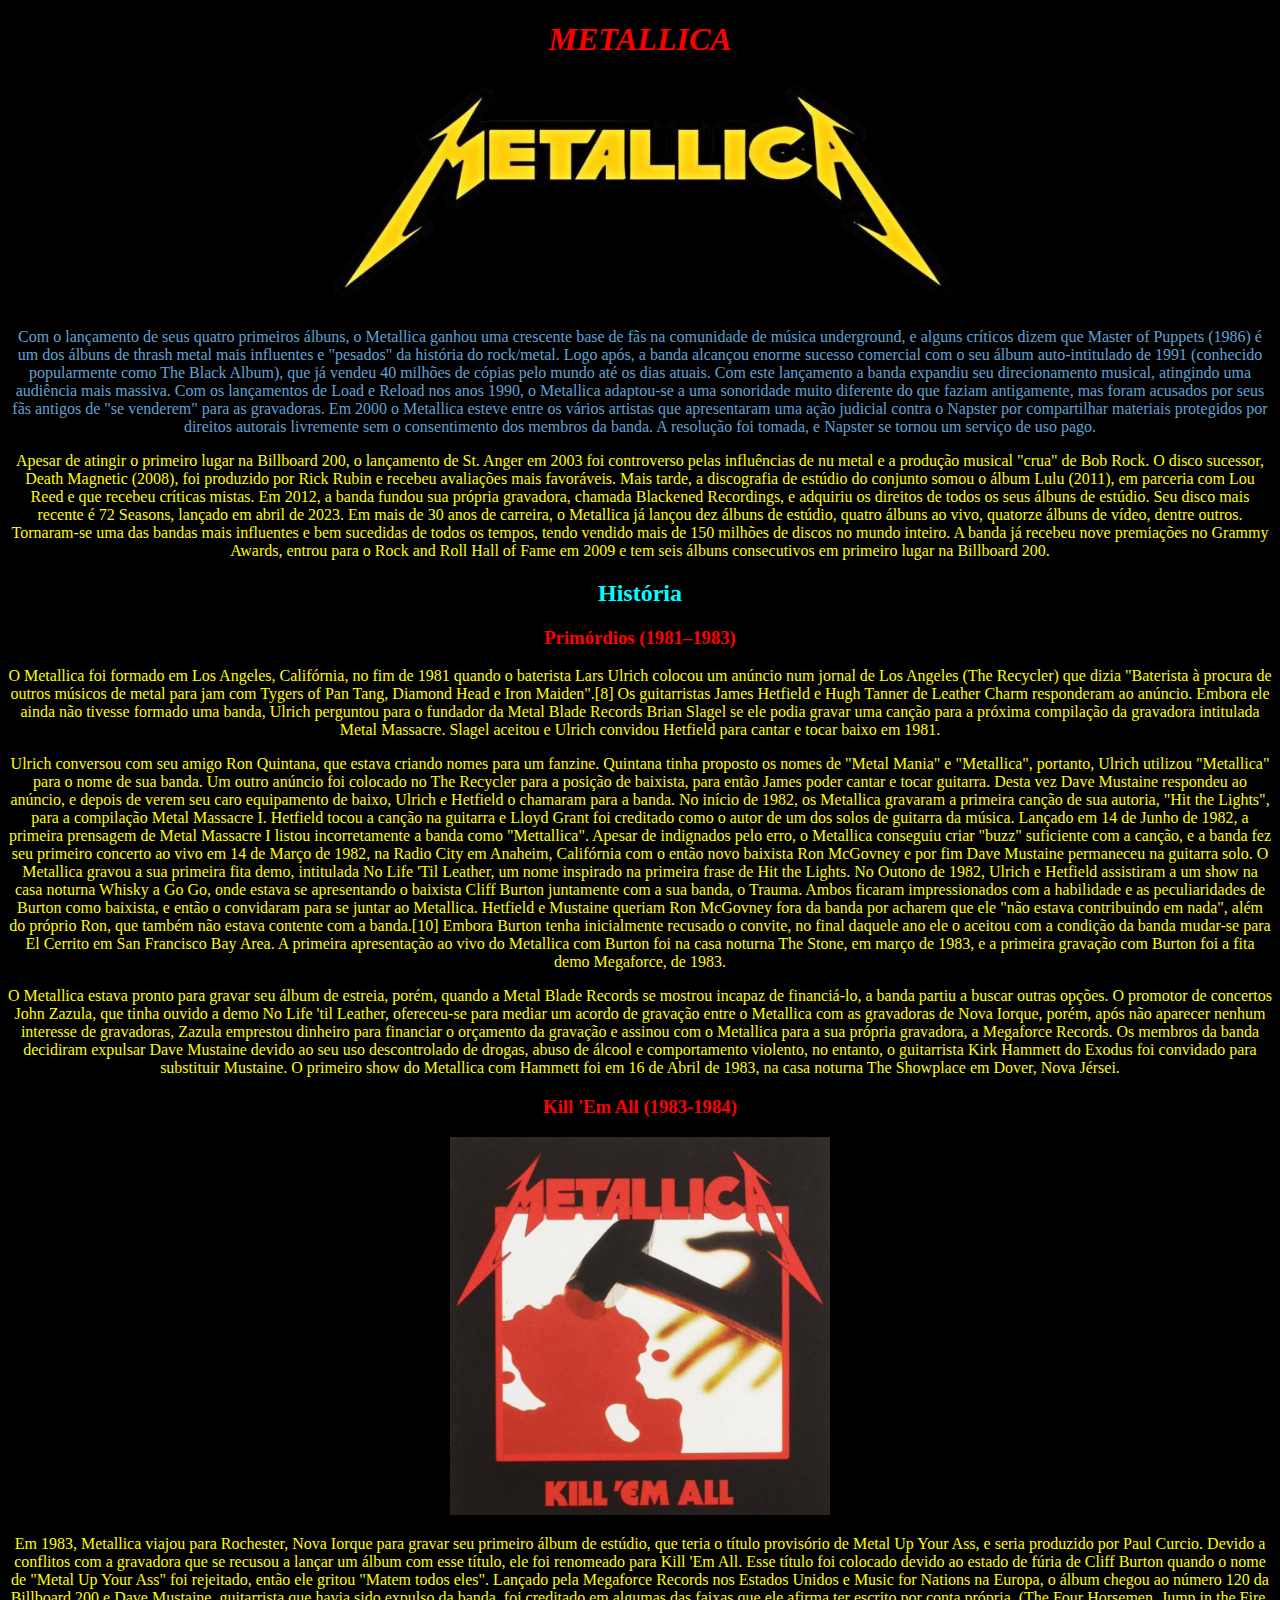
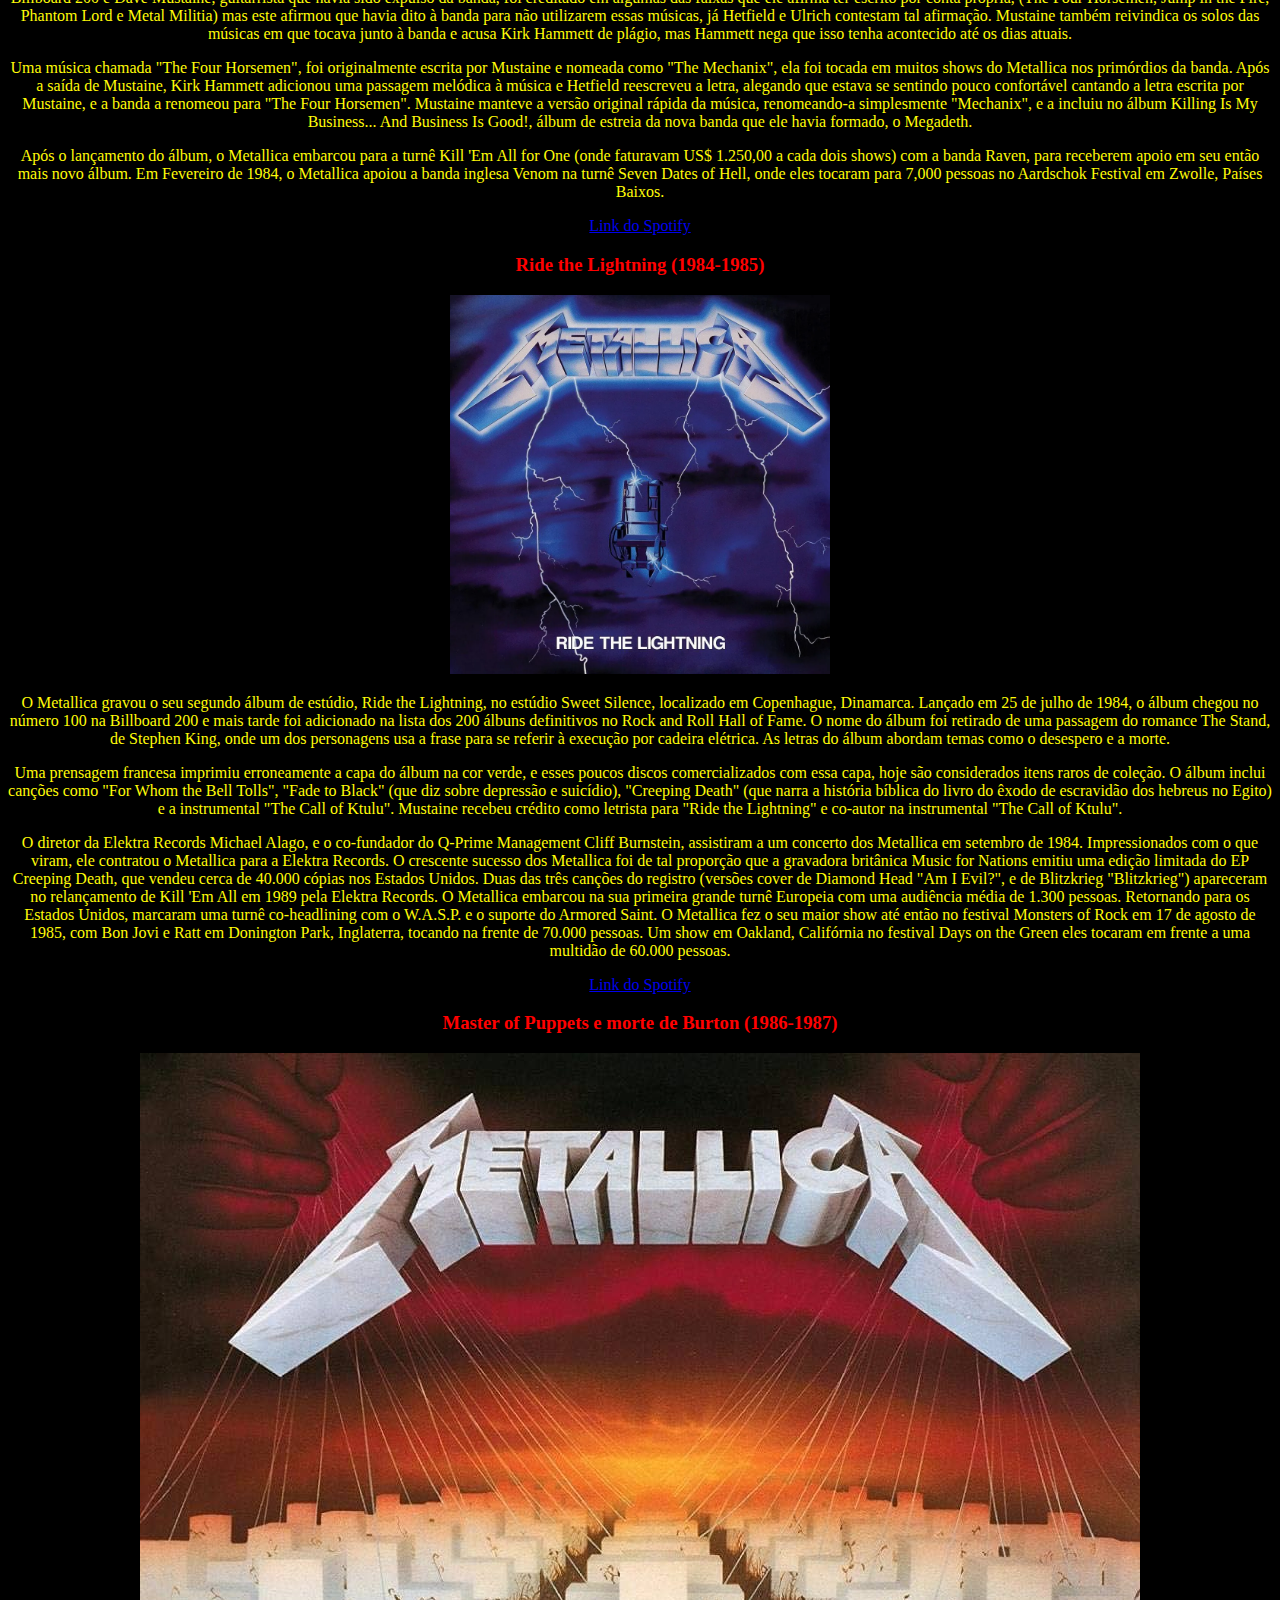
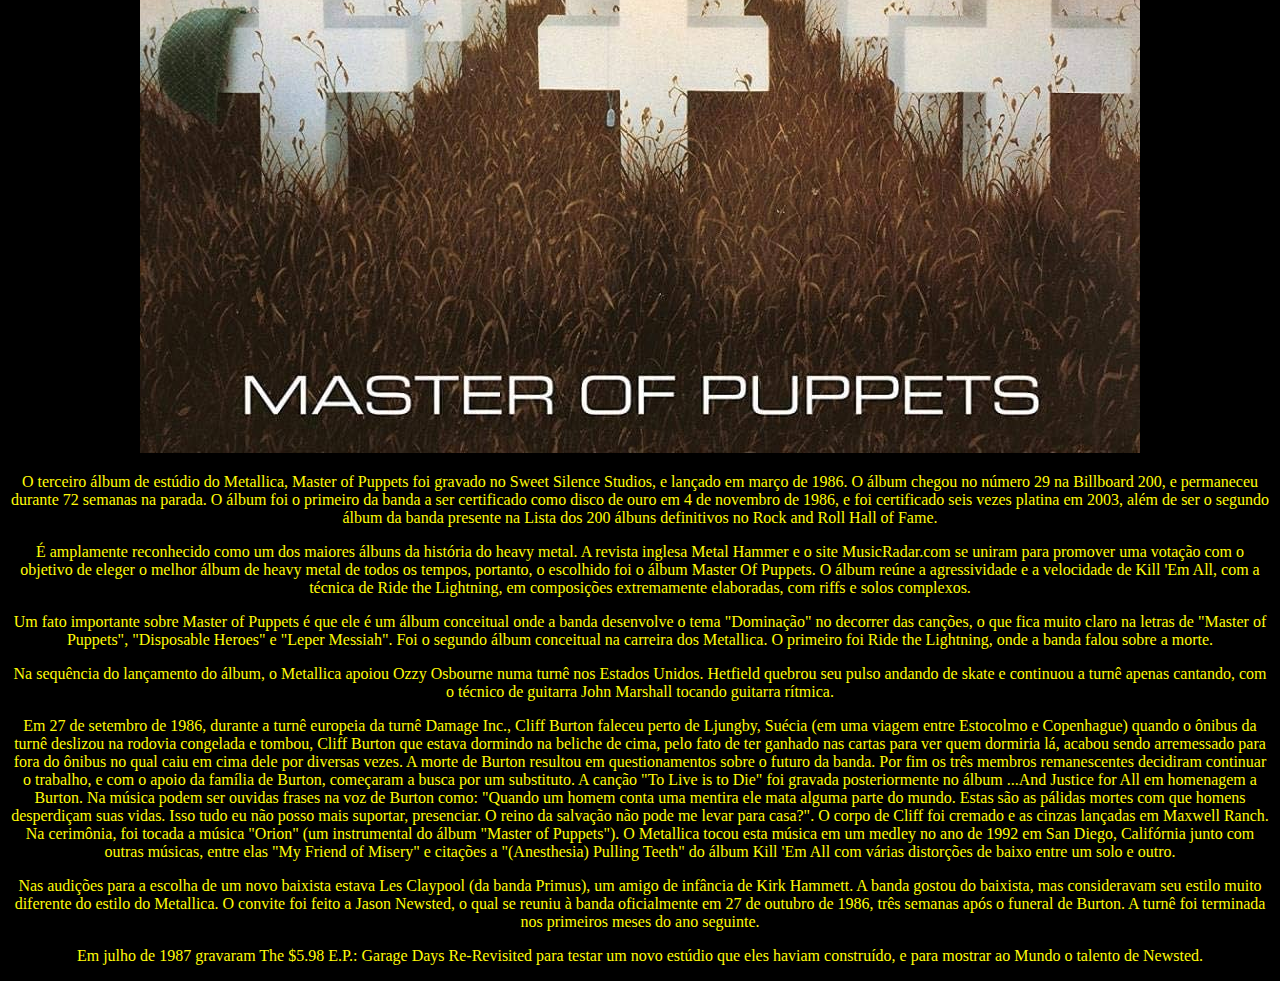
==== commit 06d45dce: "." ====
--- a/index.html
+++ b/index.html
@@ -33,6 +33,7 @@
         <a href="https://open.spotify.com/intl-pt/album/4K5E5mWQbECn9aThu6Xnkx?autoplay=true"> Link do Spotify</a>
     </header>
     <h3>Master of Puppets e morte de Burton (1986-1987)</h3>
+    <img class="Master" src="MasterOfPuppets.png">
     <p> O terceiro álbum de estúdio do Metallica, Master of Puppets foi gravado no Sweet Silence Studios, e lançado em março de 1986. O álbum chegou no número 29 na Billboard 200, e permaneceu durante 72 semanas na parada. O álbum foi o primeiro da banda a ser certificado como disco de ouro em 4 de novembro de 1986, e foi certificado seis vezes platina em 2003, além de ser o segundo álbum da banda presente na Lista dos 200 álbuns definitivos no Rock and Roll Hall of Fame.</p>
     <p> É amplamente reconhecido como um dos maiores álbuns da história do heavy metal. A revista inglesa Metal Hammer e o site MusicRadar.com se uniram para promover uma votação com o objetivo de eleger o melhor álbum de heavy metal de todos os tempos, portanto, o escolhido foi o álbum Master Of Puppets. O álbum reúne a agressividade e a velocidade de Kill 'Em All, com a técnica de Ride the Lightning, em composições extremamente elaboradas, com riffs e solos complexos.</p>
     <p> Um fato importante sobre Master of Puppets é que ele é um álbum conceitual onde a banda desenvolve o tema "Dominação" no decorrer das canções, o que fica muito claro na letras de "Master of Puppets", "Disposable Heroes" e "Leper Messiah". Foi o segundo álbum conceitual na carreira dos Metallica. O primeiro foi Ride the Lightning, onde a banda falou sobre a morte.</p>
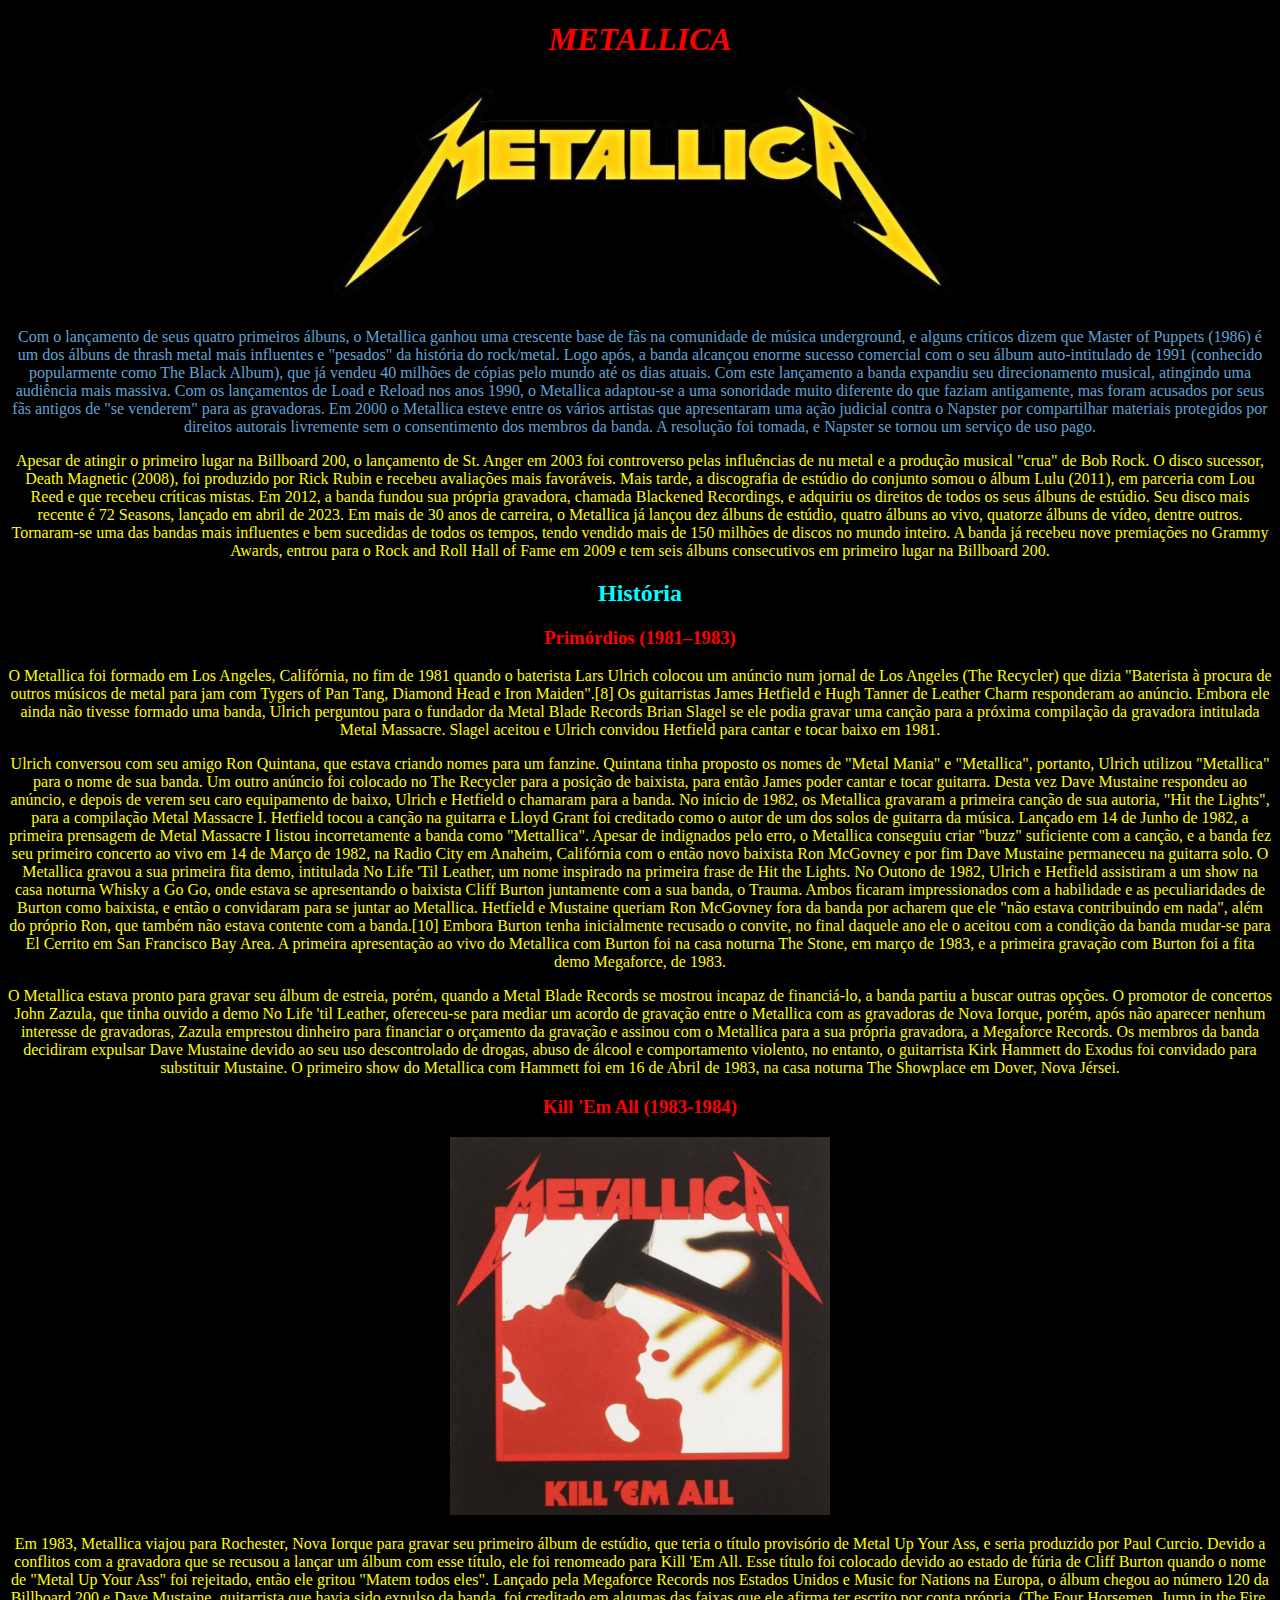
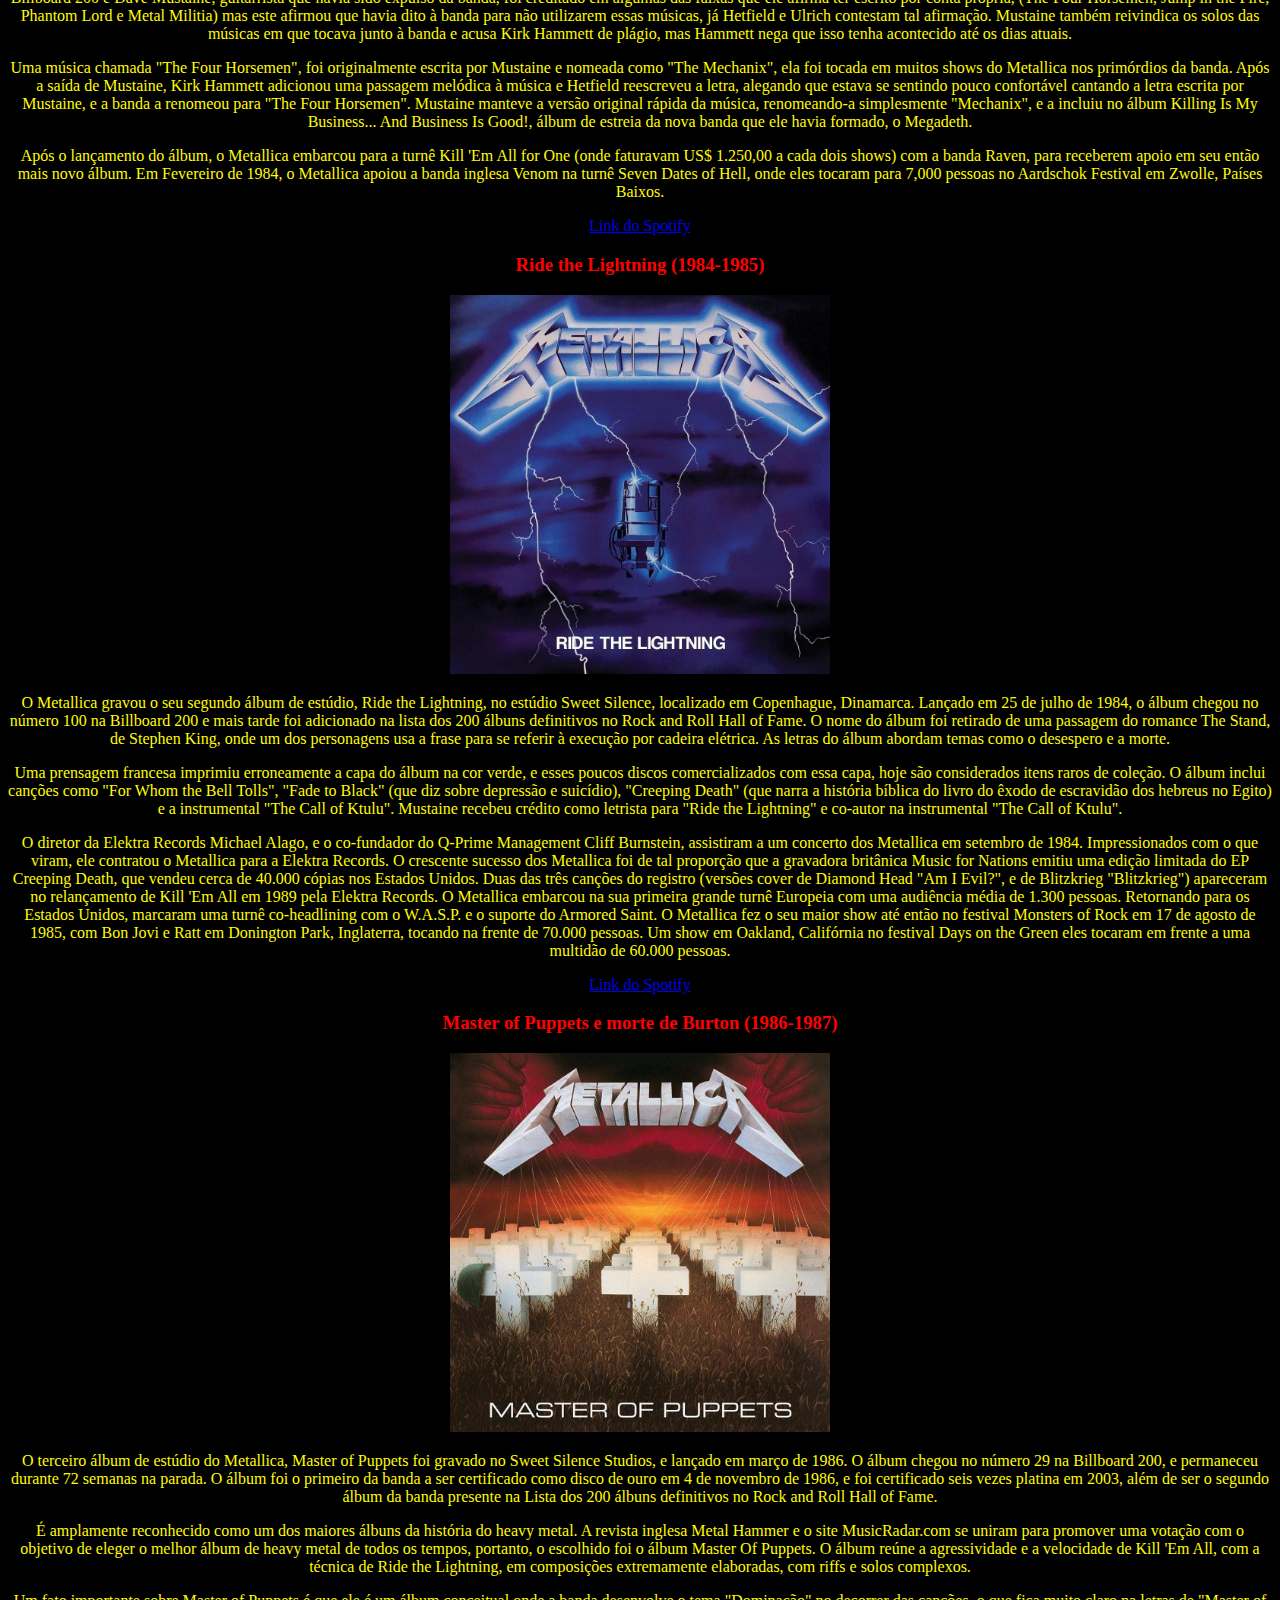
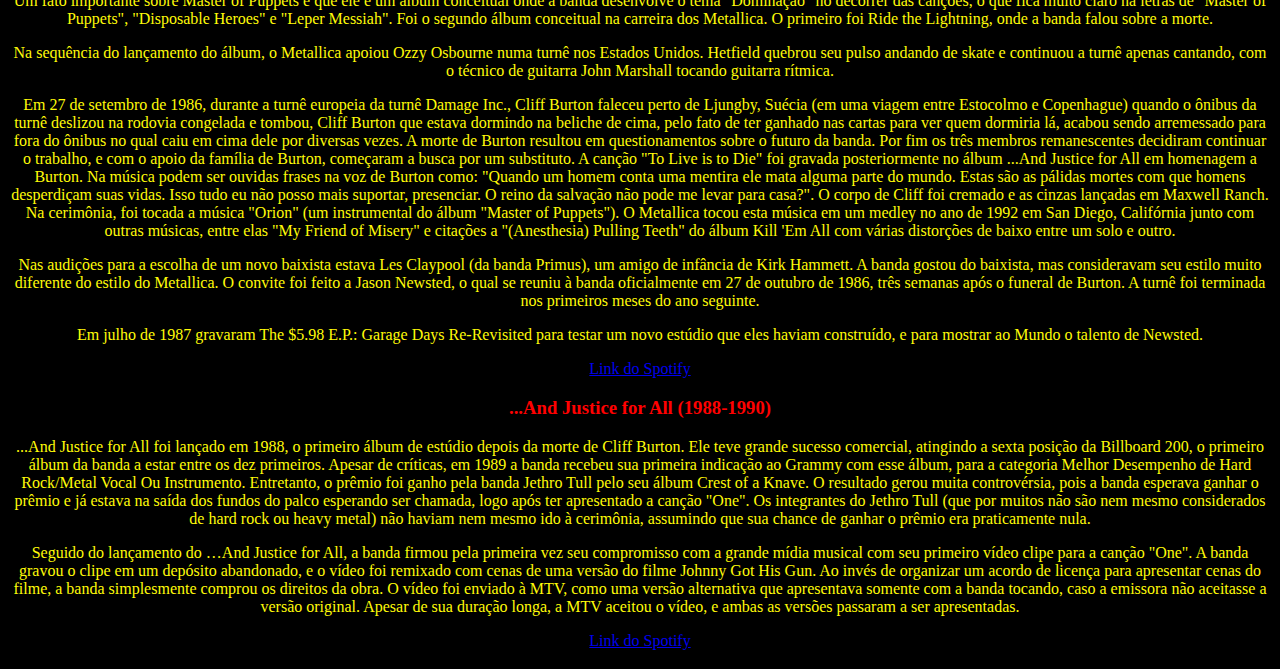
==== commit cc5d8486: "." ====
--- a/index.html
+++ b/index.html
@@ -41,4 +41,14 @@
     <p> Em 27 de setembro de 1986, durante a turnê europeia da turnê Damage Inc., Cliff Burton faleceu perto de Ljungby, Suécia (em uma viagem entre Estocolmo e Copenhague) quando o ônibus da turnê deslizou na rodovia congelada e tombou, Cliff Burton que estava dormindo na beliche de cima, pelo fato de ter ganhado nas cartas para ver quem dormiria lá, acabou sendo arremessado para fora do ônibus no qual caiu em cima dele por diversas vezes. A morte de Burton resultou em questionamentos sobre o futuro da banda. Por fim os três membros remanescentes decidiram continuar o trabalho, e com o apoio da família de Burton, começaram a busca por um substituto. A canção "To Live is to Die" foi gravada posteriormente no álbum ...And Justice for All em homenagem a Burton. Na música podem ser ouvidas frases na voz de Burton como: "Quando um homem conta uma mentira ele mata alguma parte do mundo. Estas são as pálidas mortes com que homens desperdiçam suas vidas. Isso tudo eu não posso mais suportar, presenciar. O reino da salvação não pode me levar para casa?". O corpo de Cliff foi cremado e as cinzas lançadas em Maxwell Ranch. Na cerimônia, foi tocada a música "Orion" (um instrumental do álbum "Master of Puppets"). O Metallica tocou esta música em um medley no ano de 1992 em San Diego, Califórnia junto com outras músicas, entre elas "My Friend of Misery" e citações a "(Anesthesia) Pulling Teeth" do álbum Kill 'Em All com várias distorções de baixo entre um solo e outro.</p>
     <p> Nas audições para a escolha de um novo baixista estava Les Claypool (da banda Primus), um amigo de infância de Kirk Hammett. A banda gostou do baixista, mas consideravam seu estilo muito diferente do estilo do Metallica. O convite foi feito a Jason Newsted, o qual se reuniu à banda oficialmente em 27 de outubro de 1986, três semanas após o funeral de Burton. A turnê foi terminada nos primeiros meses do ano seguinte.</p>
     <p> Em julho de 1987 gravaram The $5.98 E.P.: Garage Days Re-Revisited para testar um novo estúdio que eles haviam construído, e para mostrar ao Mundo o talento de Newsted.</p>
+    <header>
+        <a href="https://open.spotify.com/intl-pt/album/7CGhx630DIjdJqaBDVKc5j?autoplay=true"> Link do Spotify</a>
+    </header>
+        <h3>...And Justice for All (1988-1990)</h3>
+        <p>...And Justice for All foi lançado em 1988, o primeiro álbum de estúdio depois da morte de Cliff Burton. Ele teve grande sucesso comercial, atingindo a sexta posição da Billboard 200, o primeiro álbum da banda a estar entre os dez primeiros. Apesar de críticas, em 1989 a banda recebeu sua primeira indicação ao Grammy com esse álbum, para a categoria Melhor Desempenho de Hard Rock/Metal Vocal Ou Instrumento. Entretanto, o prêmio foi ganho pela banda Jethro Tull pelo seu álbum Crest of a Knave. O resultado gerou muita controvérsia, pois a banda esperava ganhar o prêmio e já estava na saída dos fundos do palco esperando ser chamada, logo após ter apresentado a canção "One". Os integrantes do Jethro Tull (que por muitos não são nem mesmo considerados de hard rock ou heavy metal) não haviam nem mesmo ido à cerimônia, assumindo que sua chance de ganhar o prêmio era praticamente nula.</p>
+        <P>Seguido do lançamento do …And Justice for All, a banda firmou pela primeira vez seu compromisso com a grande mídia musical com seu primeiro vídeo clipe para a canção "One". A banda gravou o clipe em um depósito abandonado, e o vídeo foi remixado com cenas de uma versão do filme Johnny Got His Gun. Ao invés de organizar um acordo de licença para apresentar cenas do filme, a banda simplesmente comprou os direitos da obra. O vídeo foi enviado à MTV, como uma versão alternativa que apresentava somente com a banda tocando, caso a emissora não aceitasse a versão original. Apesar de sua duração longa, a MTV aceitou o vídeo, e ambas as versões passaram a ser apresentadas.</P>
+        <header>
+            <a href="https://open.spotify.com/intl-pt/album/6Eycw3dwcDMEFSqkUvLQ7g?autoplay=true"> Link do Spotify</a>
+        </header>
+        <h3></h3>
     </body>--- a/style.css
+++ b/style.css
@@ -30,4 +30,8 @@
 .Ride {
     width: 30%;
     text-align: center;
+}
+.Master {
+    width: 30%;
+    text-align: center;
 }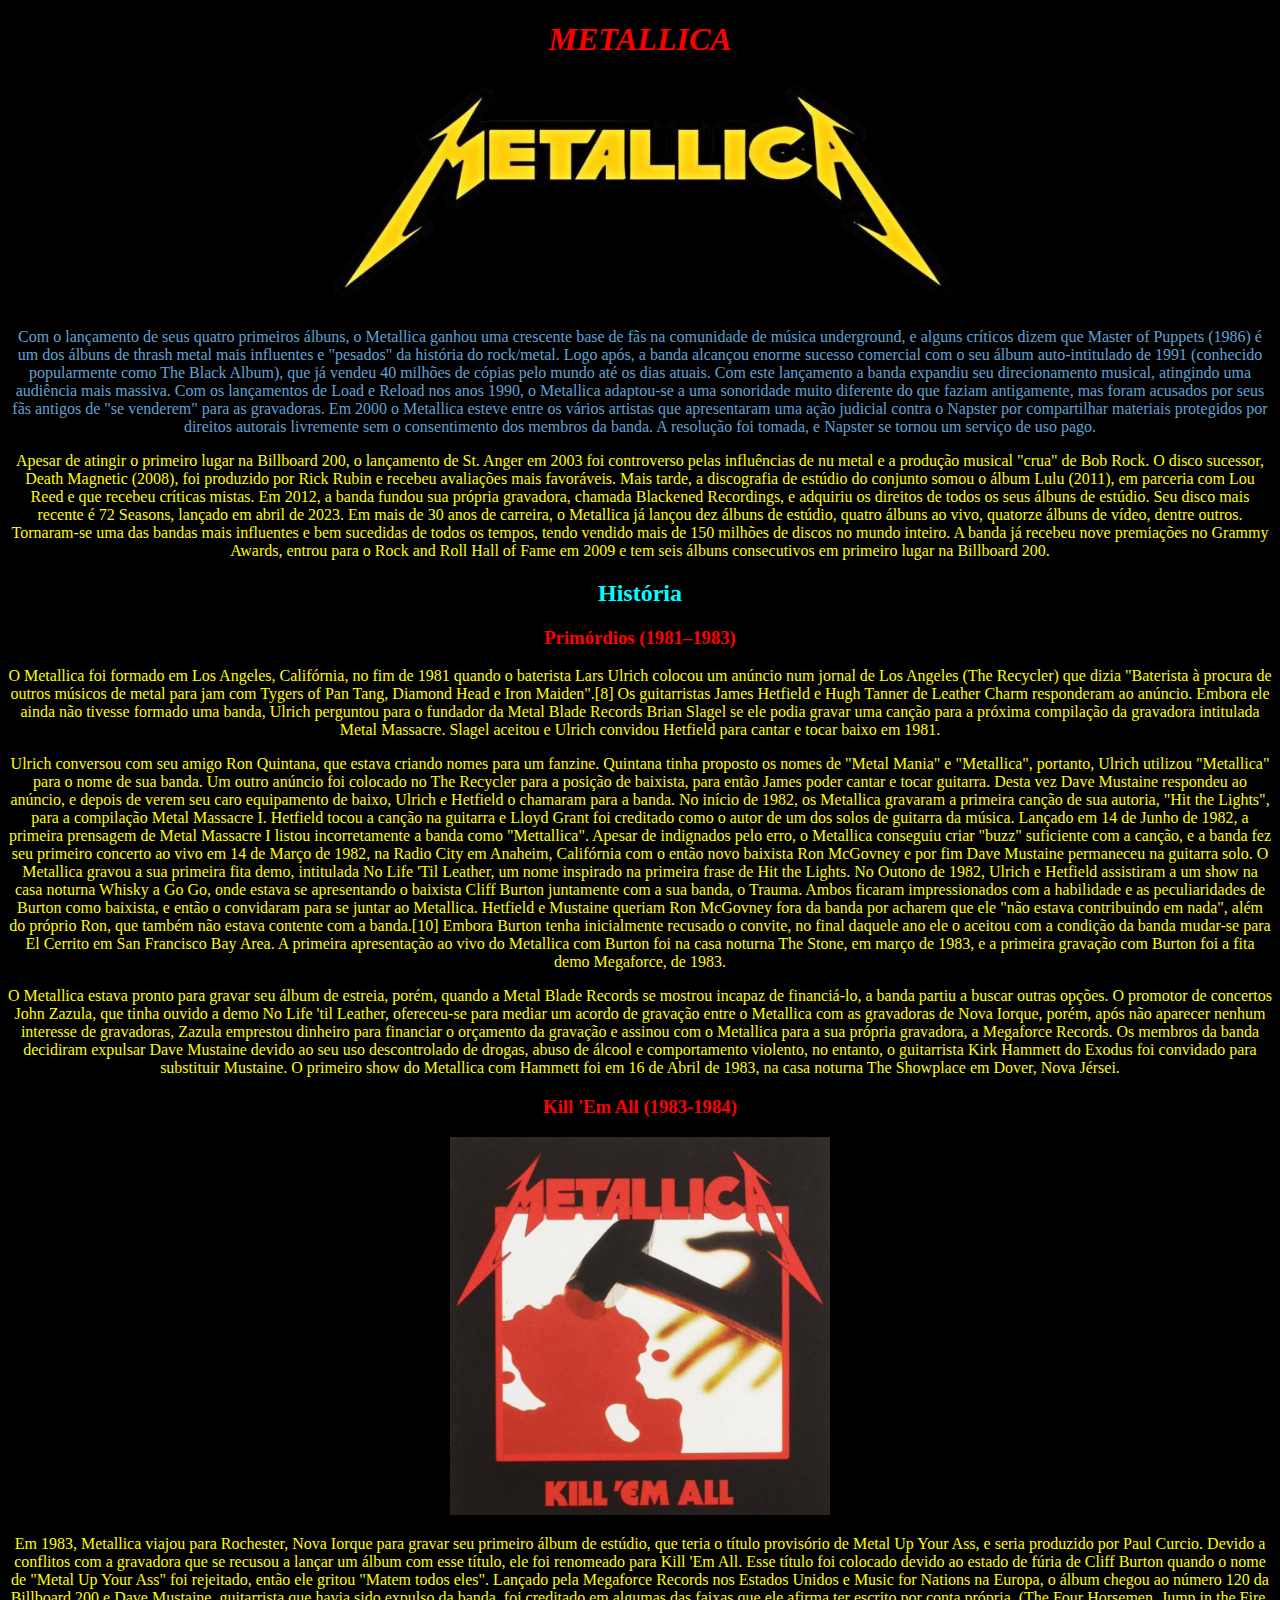
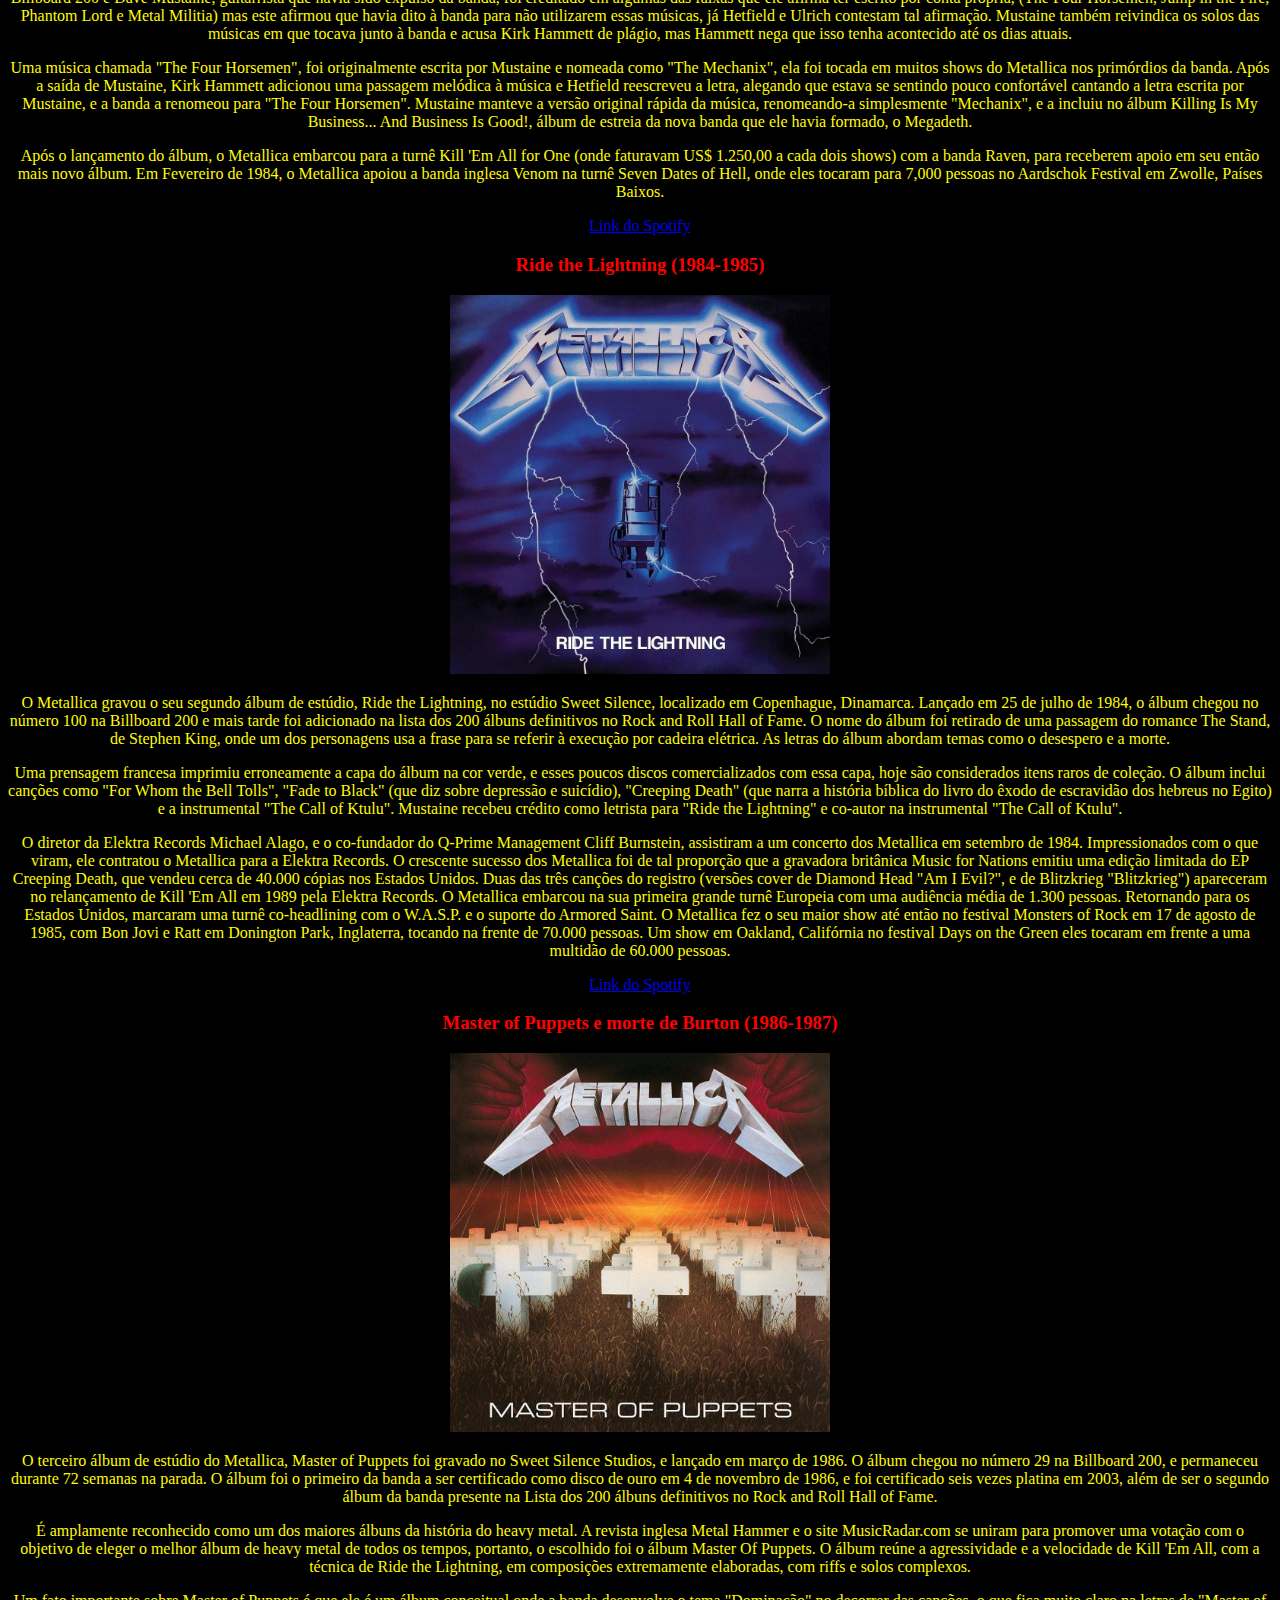
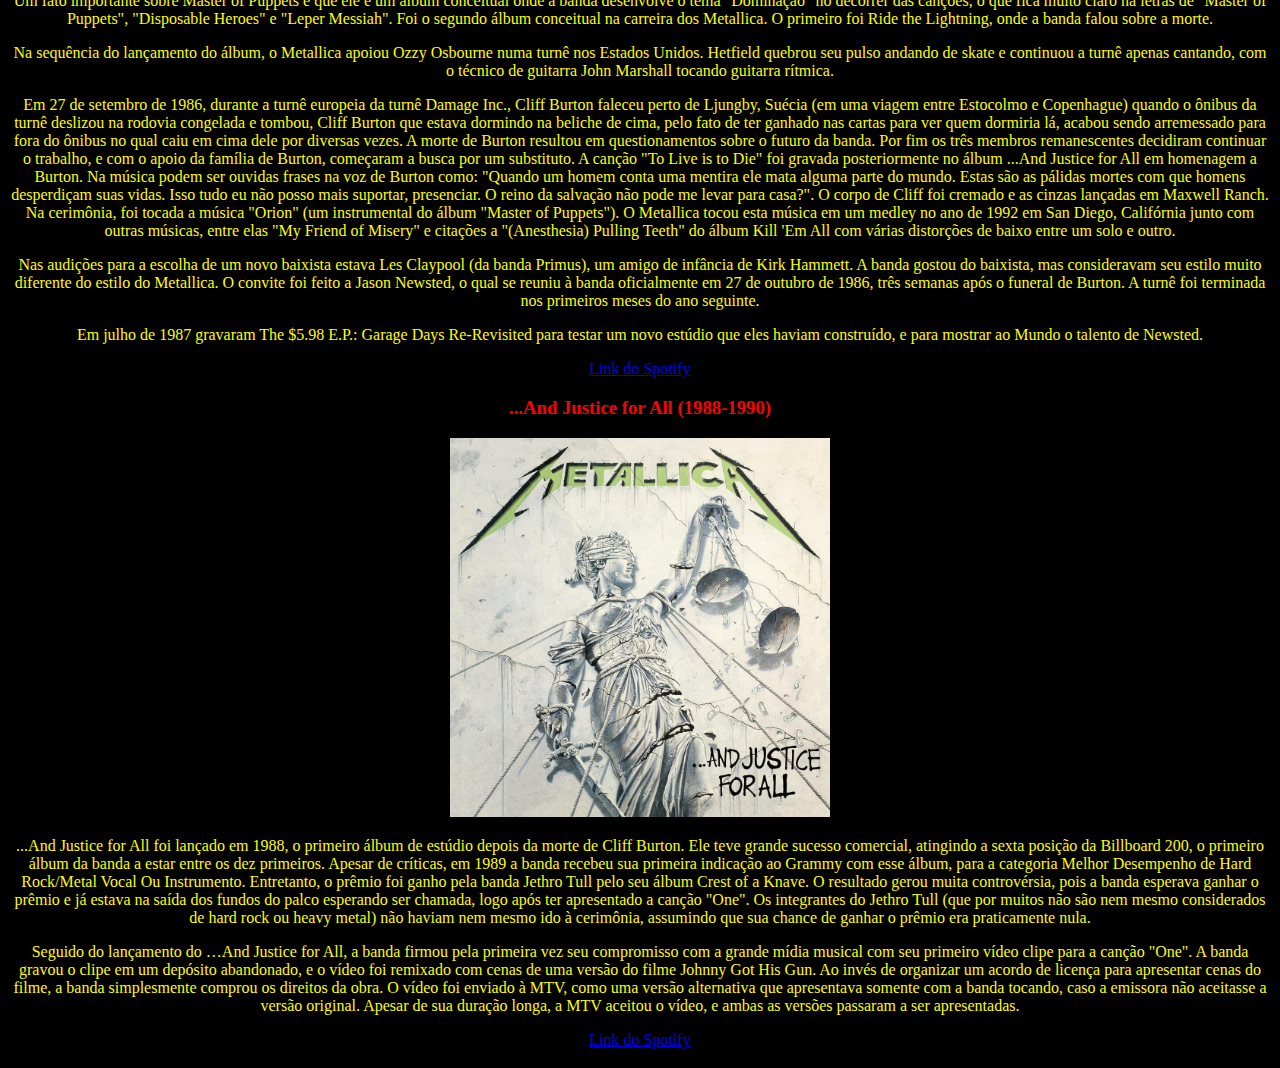
==== commit eb7e13dd: "." ====
--- a/index.html
+++ b/index.html
@@ -45,6 +45,7 @@
         <a href="https://open.spotify.com/intl-pt/album/7CGhx630DIjdJqaBDVKc5j?autoplay=true"> Link do Spotify</a>
     </header>
         <h3>...And Justice for All (1988-1990)</h3>
+        <img class="Justice" src="AndJusticeForAll.png">
         <p>...And Justice for All foi lançado em 1988, o primeiro álbum de estúdio depois da morte de Cliff Burton. Ele teve grande sucesso comercial, atingindo a sexta posição da Billboard 200, o primeiro álbum da banda a estar entre os dez primeiros. Apesar de críticas, em 1989 a banda recebeu sua primeira indicação ao Grammy com esse álbum, para a categoria Melhor Desempenho de Hard Rock/Metal Vocal Ou Instrumento. Entretanto, o prêmio foi ganho pela banda Jethro Tull pelo seu álbum Crest of a Knave. O resultado gerou muita controvérsia, pois a banda esperava ganhar o prêmio e já estava na saída dos fundos do palco esperando ser chamada, logo após ter apresentado a canção "One". Os integrantes do Jethro Tull (que por muitos não são nem mesmo considerados de hard rock ou heavy metal) não haviam nem mesmo ido à cerimônia, assumindo que sua chance de ganhar o prêmio era praticamente nula.</p>
         <P>Seguido do lançamento do …And Justice for All, a banda firmou pela primeira vez seu compromisso com a grande mídia musical com seu primeiro vídeo clipe para a canção "One". A banda gravou o clipe em um depósito abandonado, e o vídeo foi remixado com cenas de uma versão do filme Johnny Got His Gun. Ao invés de organizar um acordo de licença para apresentar cenas do filme, a banda simplesmente comprou os direitos da obra. O vídeo foi enviado à MTV, como uma versão alternativa que apresentava somente com a banda tocando, caso a emissora não aceitasse a versão original. Apesar de sua duração longa, a MTV aceitou o vídeo, e ambas as versões passaram a ser apresentadas.</P>
         <header>
--- a/style.css
+++ b/style.css
@@ -34,4 +34,8 @@
 .Master {
     width: 30%;
     text-align: center;
+}
+.Justice {
+    width: 30%;
+    text-align: center;
 }